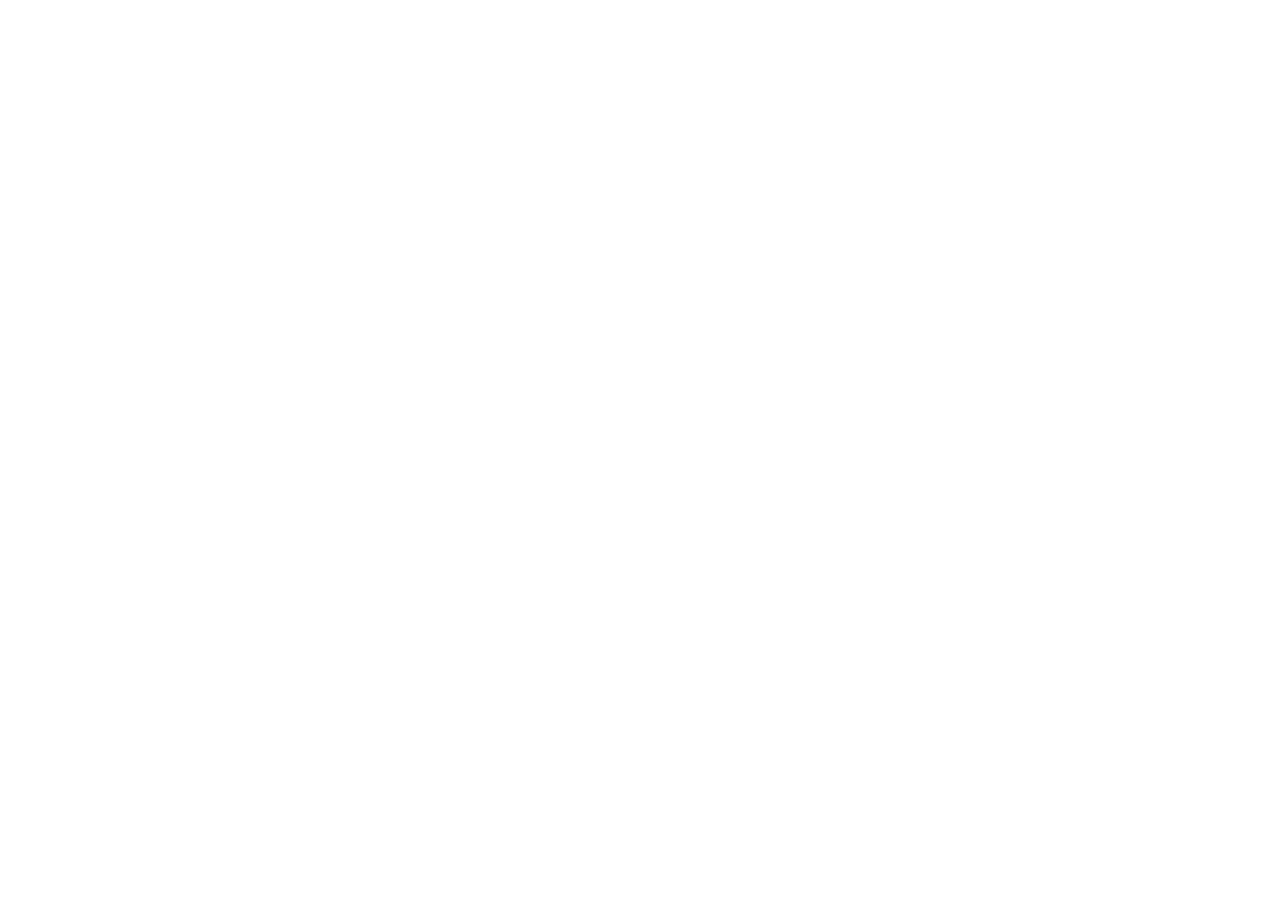
==== index.html @ b4f71015 "create index.html" ====
<!DOCTYPE html>
<html lang="en">
<head>
    <meta charset="UTF-8">
    <meta name="viewport" content="width=device-width, initial-scale=1.0">
    <title>Document</title>
</head>
<body>
    
</body>
</html>
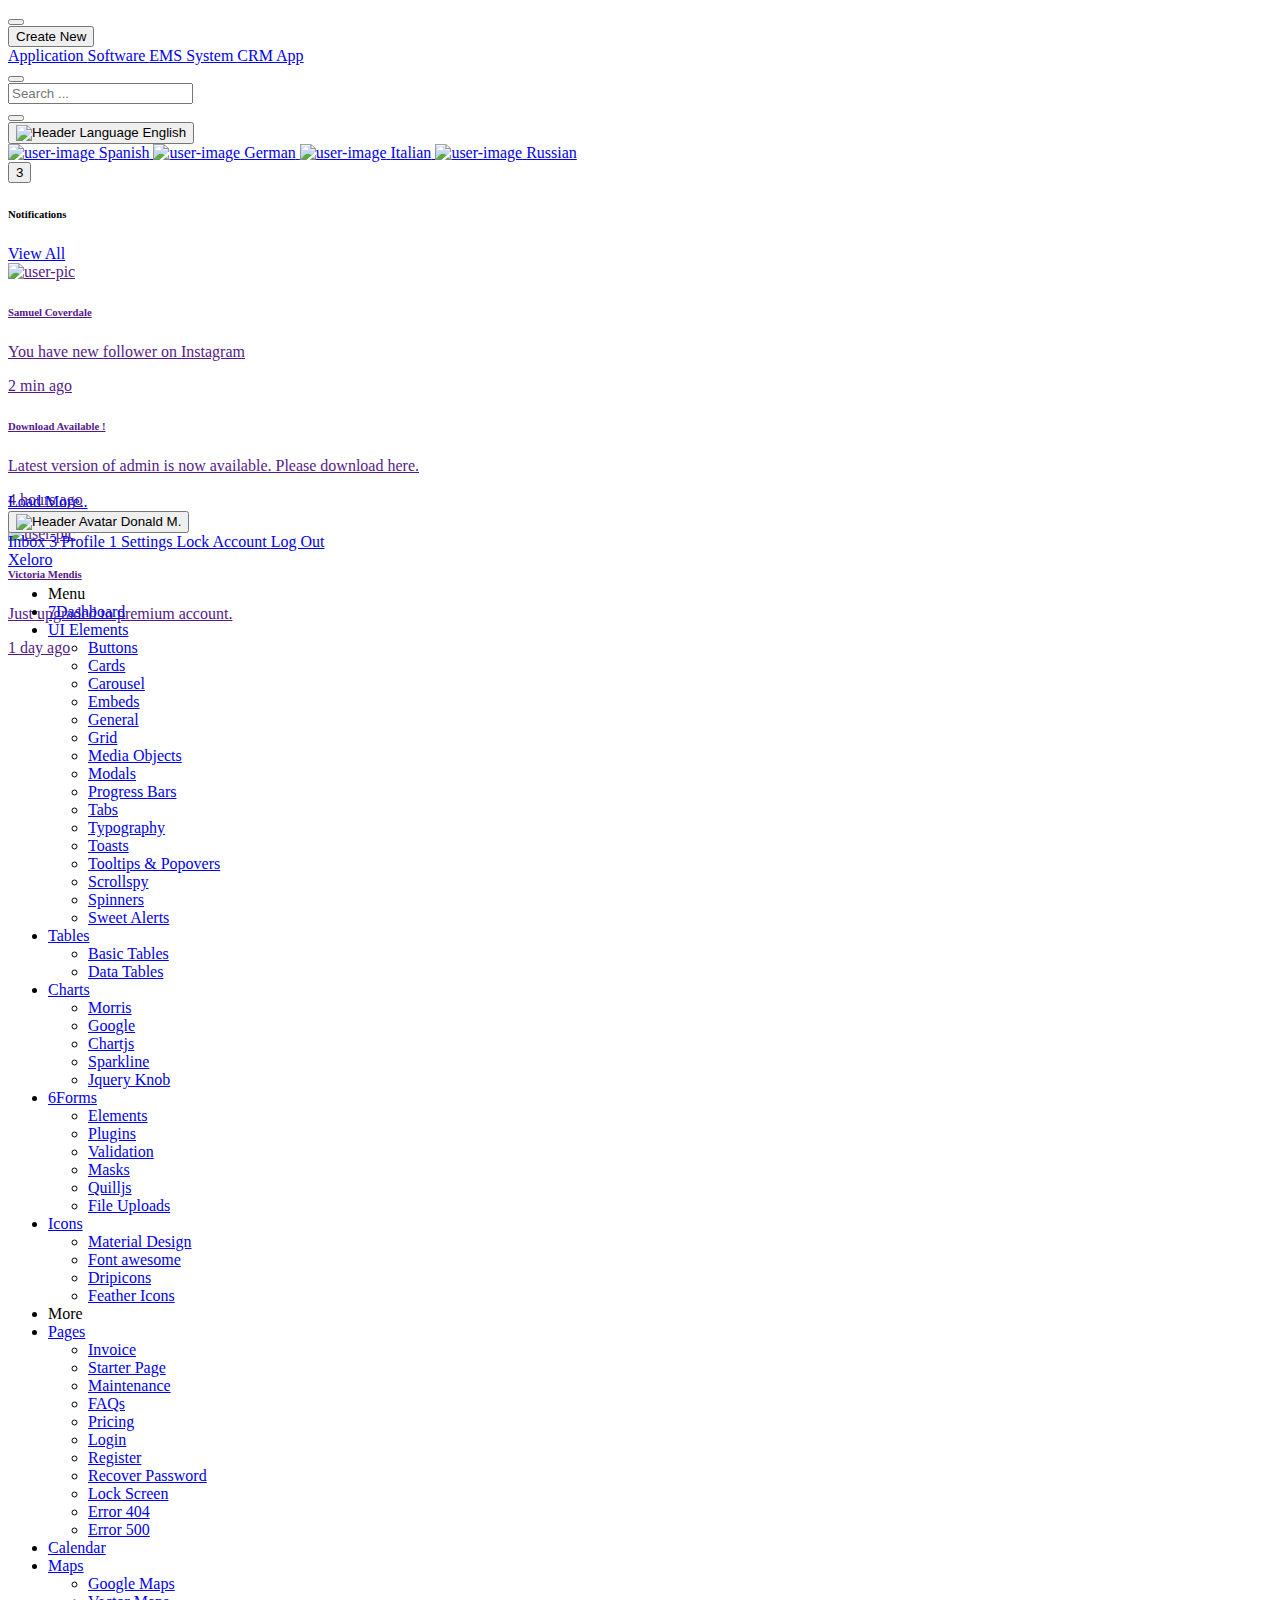
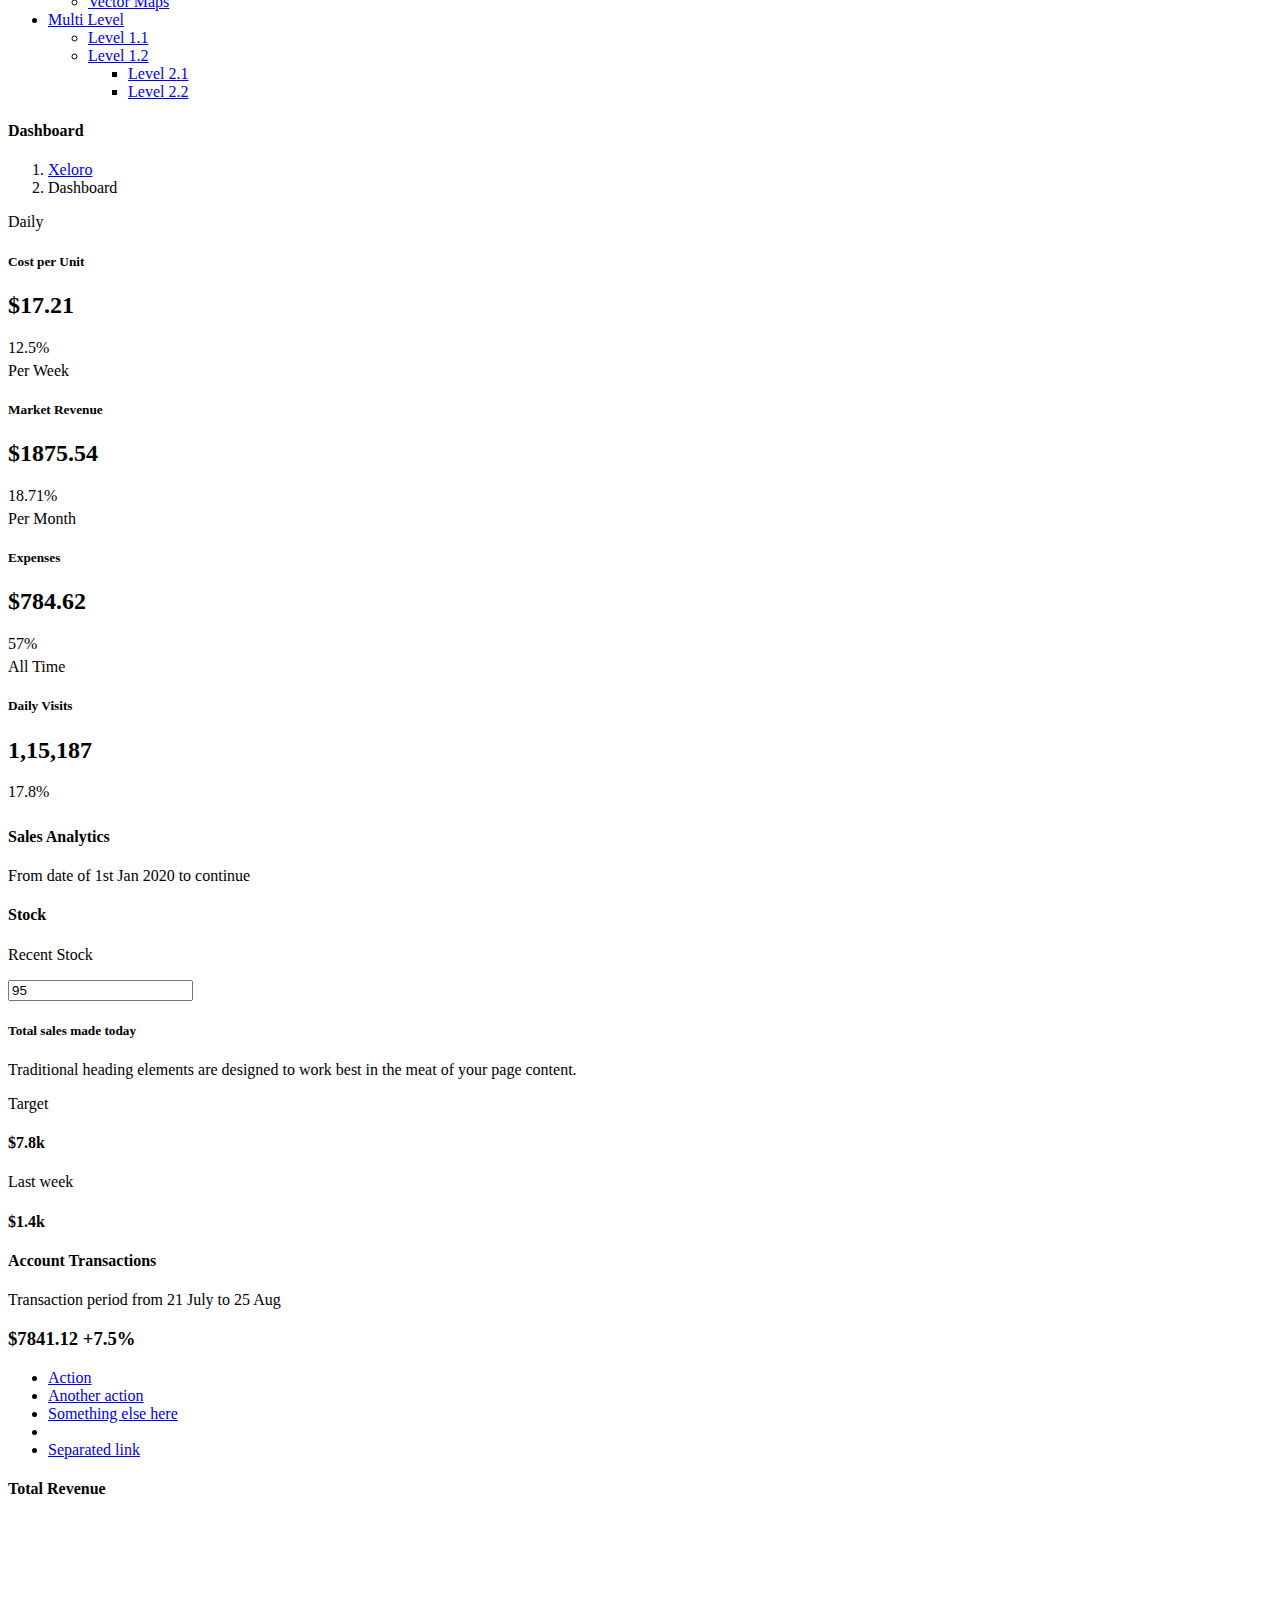
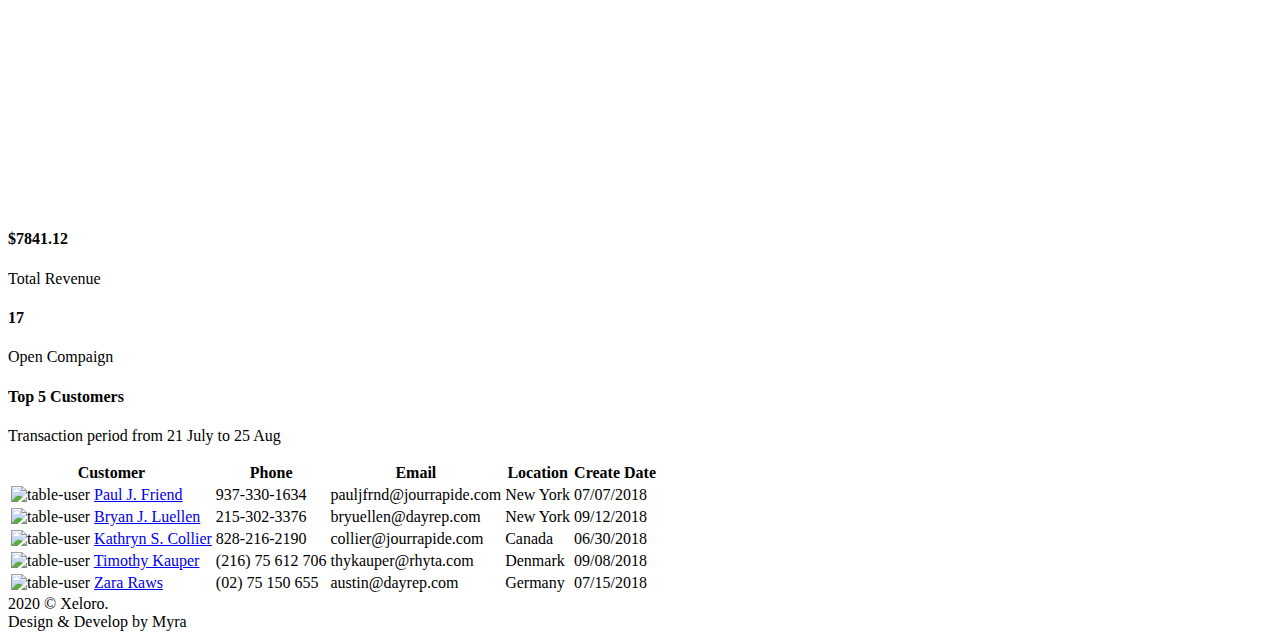
==== commit c5aac75a: "integracion de la plantilla" ====
--- a/index.html
+++ b/index.html
@@ -1,11 +1,843 @@
 <!DOCTYPE html>
 <html lang="en">
+
 <head>
-    <meta charset="UTF-8">
-    <meta name="viewport" content="width=device-width, initial-scale=1.0">
-    <title>Document</title>
+    <meta charset="utf-8" />
+    <title> Xeloro - Admin & Dashboard Template</title>
+    <meta name="viewport" content="width=device-width, initial-scale=1, shrink-to-fit=no">
+    <meta content="Premium Multipurpose Admin & Dashboard Template" name="description" />
+    <meta content="MyraStudio" name="author" />
+    <meta http-equiv="X-UA-Compatible" content="IE=edge" />
+
+    <!-- App favicon -->
+    <link rel="shortcut icon" href="assets/images/favicon.ico">
+
+    <!-- App css -->
+    <link href="assets/css/bootstrap.min.css" rel="stylesheet" type="text/css" />
+    <link href="assets/css/icons.min.css" rel="stylesheet" type="text/css" />
+    <link href="assets/css/theme.min.css" rel="stylesheet" type="text/css" />
+
 </head>
+
 <body>
-    
+
+    <!-- Begin page -->
+    <div id="layout-wrapper">
+        <div class="header-border"></div>
+        <header id="page-topbar">
+            <div class="navbar-header">
+
+                <div class="d-flex align-items-left">
+                    <button type="button" class="btn btn-sm mr-2 d-lg-none px-3 font-size-16 header-item waves-effect"
+                        id="vertical-menu-btn">
+                        <i class="fa fa-fw fa-bars"></i>
+                    </button>
+
+                    <div class="dropdown d-none d-sm-inline-block">
+                        <button type="button" class="btn header-item waves-effect" data-toggle="dropdown"
+                            aria-haspopup="true" aria-expanded="false">
+                            <i class="mdi mdi-plus"></i> Create New
+                            <i class="mdi mdi-chevron-down d-none d-sm-inline-block"></i>
+                        </button>
+                        <div class="dropdown-menu">
+
+                            <!-- item-->
+                            <a href="javascript:void(0);" class="dropdown-item notify-item">
+                                Application
+                            </a>
+
+                            <!-- item-->
+                            <a href="javascript:void(0);" class="dropdown-item notify-item">
+                                Software
+                            </a>
+
+                            <!-- item-->
+                            <a href="javascript:void(0);" class="dropdown-item notify-item">
+                                EMS System
+                            </a>
+
+                            <!-- item-->
+                            <a href="javascript:void(0);" class="dropdown-item notify-item">
+                                CRM App
+                            </a>
+                        </div>
+                    </div>
+                </div>
+
+                <div class="d-flex align-items-center">
+
+                    <div class="dropdown d-none d-sm-inline-block ml-2">
+                        <button type="button" class="btn header-item noti-icon waves-effect"
+                            id="page-header-search-dropdown" data-toggle="dropdown" aria-haspopup="true"
+                            aria-expanded="false">
+                            <i class="mdi mdi-magnify"></i>
+                        </button>
+                        <div class="dropdown-menu dropdown-menu-lg dropdown-menu-right p-0"
+                            aria-labelledby="page-header-search-dropdown">
+
+                            <form class="p-3">
+                                <div class="form-group m-0">
+                                    <div class="input-group">
+                                        <input type="text" class="form-control" placeholder="Search ..."
+                                            aria-label="Recipient's username">
+                                        <div class="input-group-append">
+                                            <button class="btn btn-primary" type="submit"><i
+                                                    class="mdi mdi-magnify"></i></button>
+                                        </div>
+                                    </div>
+                                </div>
+                            </form>
+                        </div>
+                    </div>
+
+                    <div class="dropdown d-inline-block">
+                        <button type="button" class="btn header-item waves-effect" data-toggle="dropdown"
+                            aria-haspopup="true" aria-expanded="false">
+                            <img class="" src="assets/images/flags/us.jpg" alt="Header Language" height="16">
+                            <span class="d-none d-sm-inline-block ml-1">English</span>
+                            <i class="mdi mdi-chevron-down d-none d-sm-inline-block"></i>
+                        </button>
+                        <div class="dropdown-menu dropdown-menu-right">
+
+                            <!-- item-->
+                            <a href="javascript:void(0);" class="dropdown-item notify-item">
+                                <img src="assets/images/flags/spain.jpg" alt="user-image" class="mr-1" height="12">
+                                <span class="align-middle">Spanish</span>
+                            </a>
+
+                            <!-- item-->
+                            <a href="javascript:void(0);" class="dropdown-item notify-item">
+                                <img src="assets/images/flags/germany.jpg" alt="user-image" class="mr-1" height="12">
+                                <span class="align-middle">German</span>
+                            </a>
+
+                            <!-- item-->
+                            <a href="javascript:void(0);" class="dropdown-item notify-item">
+                                <img src="assets/images/flags/italy.jpg" alt="user-image" class="mr-1" height="12">
+                                <span class="align-middle">Italian</span>
+                            </a>
+
+                            <!-- item-->
+                            <a href="javascript:void(0);" class="dropdown-item notify-item">
+                                <img src="assets/images/flags/russia.jpg" alt="user-image" class="mr-1" height="12">
+                                <span class="align-middle">Russian</span>
+                            </a>
+                        </div>
+                    </div>
+
+                    <div class="dropdown d-inline-block">
+                        <button type="button" class="btn header-item noti-icon waves-effect"
+                            id="page-header-notifications-dropdown" data-toggle="dropdown" aria-haspopup="true"
+                            aria-expanded="false">
+                            <i class="mdi mdi-bell"></i>
+                            <span class="badge badge-danger badge-pill">3</span>
+                        </button>
+                        <div class="dropdown-menu dropdown-menu-lg dropdown-menu-right p-0"
+                            aria-labelledby="page-header-notifications-dropdown">
+                            <div class="p-3">
+                                <div class="row align-items-center">
+                                    <div class="col">
+                                        <h6 class="m-0"> Notifications </h6>
+                                    </div>
+                                    <div class="col-auto">
+                                        <a href="#!" class="small"> View All</a>
+                                    </div>
+                                </div>
+                            </div>
+                            <div data-simplebar style="max-height: 230px;">
+                                <a href="" class="text-reset notification-item">
+                                    <div class="media">
+                                        <img src="assets/images/users/avatar-2.jpg"
+                                            class="mr-3 rounded-circle avatar-xs" alt="user-pic">
+                                        <div class="media-body">
+                                            <h6 class="mt-0 mb-1">Samuel Coverdale</h6>
+                                            <p class="font-size-12 mb-1">You have new follower on Instagram</p>
+                                            <p class="font-size-12 mb-0 text-muted"><i
+                                                    class="mdi mdi-clock-outline"></i> 2 min ago</p>
+                                        </div>
+                                    </div>
+                                </a>
+                                <a href="" class="text-reset notification-item">
+                                    <div class="media">
+                                        <div class="avatar-xs mr-3">
+                                            <span class="avatar-title bg-success rounded-circle">
+                                                <i class="mdi mdi-cloud-download-outline"></i>
+                                            </span>
+                                        </div>
+                                        <div class="media-body">
+                                            <h6 class="mt-0 mb-1">Download Available !</h6>
+                                            <p class="font-size-12 mb-1">Latest version of admin is now available.
+                                                Please download here.</p>
+                                            <p class="font-size-12 mb-0 text-muted"><i
+                                                    class="mdi mdi-clock-outline"></i> 4 hours ago</p>
+                                        </div>
+                                    </div>
+                                </a>
+                                <a href="" class="text-reset notification-item">
+                                    <div class="media">
+                                        <img src="assets/images/users/avatar-3.jpg"
+                                            class="mr-3 rounded-circle avatar-xs" alt="user-pic">
+                                        <div class="media-body">
+                                            <h6 class="mt-0 mb-1">Victoria Mendis</h6>
+                                            <p class="font-size-12 mb-1">Just upgraded to premium account.</p>
+                                            <p class="font-size-12 mb-0 text-muted"><i
+                                                    class="mdi mdi-clock-outline"></i> 1 day ago</p>
+                                        </div>
+                                    </div>
+                                </a>
+                            </div>
+                            <div class="p-2 border-top">
+                                <a class="btn btn-sm btn-light btn-block text-center" href="javascript:void(0)">
+                                    <i class="mdi mdi-arrow-down-circle mr-1"></i> Load More..
+                                </a>
+                            </div>
+                        </div>
+                    </div>
+
+                    <div class="dropdown d-inline-block ml-2">
+                        <button type="button" class="btn header-item waves-effect" data-toggle="dropdown"
+                            aria-haspopup="true" aria-expanded="false">
+                            <img class="rounded-circle header-profile-user" src="assets/images/users/avatar-2.jpg"
+                                alt="Header Avatar">
+                            <span class="d-none d-sm-inline-block ml-1">Donald M.</span>
+                            <i class="mdi mdi-chevron-down d-none d-sm-inline-block"></i>
+                        </button>
+                        <div class="dropdown-menu dropdown-menu-right">
+                            <a class="dropdown-item d-flex align-items-center justify-content-between"
+                                href="javascript:void(0)">
+                                <span>Inbox</span>
+                                <span>
+                                    <span class="badge badge-pill badge-info">3</span>
+                                </span>
+                            </a>
+                            <a class="dropdown-item d-flex align-items-center justify-content-between"
+                                href="javascript:void(0)">
+                                <span>Profile</span>
+                                <span>
+                                    <span class="badge badge-pill badge-warning">1</span>
+                                </span>
+                            </a>
+                            <a class="dropdown-item d-flex align-items-center justify-content-between"
+                                href="javascript:void(0)">
+                                Settings
+                            </a>
+                            <a class="dropdown-item d-flex align-items-center justify-content-between"
+                                href="javascript:void(0)">
+                                <span>Lock Account</span>
+                            </a>
+                            <a class="dropdown-item d-flex align-items-center justify-content-between"
+                                href="javascript:void(0)">
+                                <span>Log Out</span>
+                            </a>
+                        </div>
+                    </div>
+
+                </div>
+            </div>
+        </header>
+
+        <!-- ========== Left Sidebar Start ========== -->
+        <div class="vertical-menu">
+
+            <div data-simplebar class="h-100">
+
+                <div class="navbar-brand-box">
+                    <a href="index.html" class="logo">
+                        <i class="mdi mdi-album"></i>
+                        <span>
+                            Xeloro
+                        </span>
+                    </a>
+                </div>
+
+                <!--- Sidemenu -->
+                <div id="sidebar-menu">
+                    <!-- Left Menu Start -->
+                    <ul class="metismenu list-unstyled" id="side-menu">
+                        <li class="menu-title">Menu</li>
+
+                        <li>
+                            <a href="index.html" class="waves-effect"><i class="mdi mdi-home-analytics"></i><span
+                                    class="badge badge-pill badge-primary float-right">7</span><span>Dashboard</span></a>
+                        </li>
+
+                        <li>
+                            <a href="javascript: void(0);" class="has-arrow waves-effect"><i
+                                    class="mdi mdi-diamond-stone"></i><span>UI Elements</span></a>
+                            <ul class="sub-menu" aria-expanded="false">
+                                <li><a href="ui-buttons.html">Buttons</a></li>
+                                <li><a href="ui-cards.html">Cards</a></li>
+                                <li><a href="ui-carousel.html">Carousel</a>
+                                <li><a href="ui-embeds.html">Embeds</a>
+                                <li><a href="ui-general.html">General</a></li>
+                                <li><a href="ui-grid.html">Grid</a></li>
+                                <li><a href="ui-media-objects.html">Media Objects</a></li>
+                                <li><a href="ui-modals.html">Modals</a></li>
+                                <li><a href="ui-progressbars.html">Progress Bars</a></li>
+                                <li><a href="ui-tabs.html">Tabs</a></li>
+                                <li><a href="ui-typography.html">Typography</a></li>
+                                <li><a href="ui-toasts.html">Toasts</a></li>
+                                <li><a href="ui-tooltips-popovers.html">Tooltips & Popovers</a></li>
+                                <li><a href="ui-scrollspy.html">Scrollspy</a></li>
+                                <li><a href="ui-spinners.html">Spinners</a></li>
+                                <li><a href="ui-sweetalerts.html">Sweet Alerts</a></li>
+                            </ul>
+                        </li>
+
+                        <li>
+                            <a href="javascript: void(0);" class="has-arrow waves-effect"><i
+                                    class="mdi mdi-table-merge-cells"></i><span>Tables</span></a>
+                            <ul class="sub-menu" aria-expanded="false">
+                                <li><a href="tables-basic.html">Basic Tables</a></li>
+                                <li><a href="tables-datatables.html">Data Tables</a></li>
+                            </ul>
+                        </li>
+
+                        <li>
+                            <a href="javascript: void(0);" class="has-arrow waves-effect"><i
+                                    class="mdi mdi-poll"></i><span>Charts</span></a>
+                            <ul class="sub-menu" aria-expanded="false">
+                                <li><a href="charts-morris.html">Morris</a></li>
+                                <li><a href="charts-google.html">Google</a></li>
+                                <li><a href="charts-chartjs.html">Chartjs</a></li>
+                                <li><a href="charts-sparkline.html">Sparkline</a></li>
+                                <li><a href="charts-knob.html">Jquery Knob</a></li>
+                            </ul>
+                        </li>
+
+                        <li>
+                            <a href="javascript: void(0);" class="waves-effect"><i
+                                    class="mdi mdi-format-list-bulleted-type"></i><span
+                                    class="badge badge-pill badge-danger float-right">6</span><span>Forms</span></a>
+                            <ul class="sub-menu" aria-expanded="false">
+                                <li><a href="forms-elements.html">Elements</a></li>
+                                <li><a href="forms-plugins.html">Plugins</a></li>
+                                <li><a href="forms-validation.html">Validation</a></li>
+                                <li><a href="forms-mask.html">Masks</a></li>
+                                <li><a href="forms-quilljs.html">Quilljs</a></li>
+                                <li><a href="forms-uploads.html">File Uploads</a></li>
+                            </ul>
+                        </li>
+
+                        <li>
+                            <a href="javascript: void(0);" class="has-arrow waves-effect"><i
+                                    class="mdi mdi-black-mesa"></i><span>Icons</span></a>
+                            <ul class="sub-menu" aria-expanded="false">
+                                <li><a href="icons-materialdesign.html">Material Design</a></li>
+                                <li><a href="icons-fontawesome.html">Font awesome</a></li>
+                                <li><a href="icons-dripicons.html">Dripicons</a></li>
+                                <li><a href="icons-feather.html">Feather Icons</a></li>
+                            </ul>
+                        </li>
+
+                        <li class="menu-title">More</li>
+
+                        <li>
+                            <a href="javascript: void(0);" class="has-arrow waves-effect"><i
+                                    class="mdi mdi-format-page-break"></i><span>Pages</span></a>
+                            <ul class="sub-menu" aria-expanded="false">
+                                <li><a href="pages-invoice.html">Invoice</a></li>
+                                <li><a href="pages-starter.html">Starter Page</a></li>
+                                <li><a href="pages-maintenance.html">Maintenance</a></li>
+                                <li><a href="pages-faqs.html">FAQs</a></li>
+                                <li><a href="pages-pricing.html">Pricing</a></li>
+                                <li><a href="pages-login.html">Login</a></li>
+                                <li><a href="pages-register.html">Register</a></li>
+                                <li><a href="pages-recoverpw.html">Recover Password</a></li>
+                                <li><a href="pages-lock-screen.html">Lock Screen</a></li>
+                                <li><a href="pages-404.html">Error 404</a></li>
+                                <li><a href="pages-500.html">Error 500</a></li>
+                            </ul>
+                        </li>
+
+                        <li><a href="calendar.html" class=" waves-effect"><i
+                                    class="mdi mdi-calendar-range-outline"></i><span>Calendar</span></a></li>
+
+                        <li>
+                            <a href="javascript: void(0);" class="has-arrow waves-effect"><i
+                                    class="mdi mdi-map-marker-radius"></i><span>Maps</span></a>
+                            <ul class="sub-menu" aria-expanded="false">
+                                <li><a href="maps-google.html">Google Maps</a></li>
+                                <li><a href="maps-vector.html">Vector Maps</a></li>
+                            </ul>
+                        </li>
+
+                        <li>
+                            <a href="javascript: void(0);" class="has-arrow waves-effect"><i
+                                    class="mdi mdi-share-variant"></i><span>Multi Level</span></a>
+                            <ul class="sub-menu" aria-expanded="true">
+                                <li><a href="javascript: void(0);">Level 1.1</a></li>
+                                <li><a href="javascript: void(0);" class="has-arrow">Level 1.2</a>
+                                    <ul class="sub-menu" aria-expanded="true">
+                                        <li><a href="javascript: void(0);">Level 2.1</a></li>
+                                        <li><a href="javascript: void(0);">Level 2.2</a></li>
+                                    </ul>
+                                </li>
+                            </ul>
+                        </li>
+
+                    </ul>
+                </div>
+                <!-- Sidebar -->
+            </div>
+        </div>
+        <!-- Left Sidebar End -->
+
+        <!-- ============================================================== -->
+        <!-- Start right Content here -->
+        <!-- ============================================================== -->
+        <div class="main-content">
+
+            <div class="page-content">
+                <div class="container-fluid">
+
+                    <!-- start page title -->
+                    <div class="row">
+                        <div class="col-12">
+                            <div class="page-title-box d-flex align-items-center justify-content-between">
+                                <h4 class="mb-0 font-size-18">Dashboard</h4>
+
+                                <div class="page-title-right">
+                                    <ol class="breadcrumb m-0">
+                                        <li class="breadcrumb-item"><a href="javascript: void(0);">Xeloro</a></li>
+                                        <li class="breadcrumb-item active">Dashboard</li>
+                                    </ol>
+                                </div>
+
+                            </div>
+                        </div>
+                    </div>
+                    <!-- end page title -->
+
+                    <div class="row">
+                        <div class="col-md-6 col-xl-3">
+                            <div class="card">
+                                <div class="card-body">
+                                    <div class="mb-4">
+                                        <span class="badge badge-soft-primary float-right">Daily</span>
+                                        <h5 class="card-title mb-0">Cost per Unit</h5>
+                                    </div>
+                                    <div class="row d-flex align-items-center mb-4">
+                                        <div class="col-8">
+                                            <h2 class="d-flex align-items-center mb-0">
+                                                $17.21
+                                            </h2>
+                                        </div>
+                                        <div class="col-4 text-right">
+                                            <span class="text-muted">12.5% <i
+                                                    class="mdi mdi-arrow-up text-success"></i></span>
+                                        </div>
+                                    </div>
+
+                                    <div class="progress shadow-sm" style="height: 5px;">
+                                        <div class="progress-bar bg-success" role="progressbar" style="width: 57%;">
+                                        </div>
+                                    </div>
+                                </div>
+                                <!--end card body-->
+                            </div><!-- end card-->
+                        </div> <!-- end col-->
+
+                        <div class="col-md-6 col-xl-3">
+                            <div class="card">
+                                <div class="card-body">
+                                    <div class="mb-4">
+                                        <span class="badge badge-soft-primary float-right">Per Week</span>
+                                        <h5 class="card-title mb-0">Market Revenue</h5>
+                                    </div>
+                                    <div class="row d-flex align-items-center mb-4">
+                                        <div class="col-8">
+                                            <h2 class="d-flex align-items-center mb-0">
+                                                $1875.54
+                                            </h2>
+                                        </div>
+                                        <div class="col-4 text-right">
+                                            <span class="text-muted">18.71% <i
+                                                    class="mdi mdi-arrow-down text-danger"></i></span>
+                                        </div>
+                                    </div>
+
+                                    <div class="progress shadow-sm" style="height: 5px;">
+                                        <div class="progress-bar bg-danger" role="progressbar" style="width: 57%;">
+                                        </div>
+                                    </div>
+                                </div>
+                                <!--end card body-->
+                            </div><!-- end card-->
+                        </div> <!-- end col-->
+
+                        <div class="col-md-6 col-xl-3">
+                            <div class="card">
+                                <div class="card-body">
+                                    <div class="mb-4">
+                                        <span class="badge badge-soft-primary float-right">Per Month</span>
+                                        <h5 class="card-title mb-0">Expenses</h5>
+                                    </div>
+                                    <div class="row d-flex align-items-center mb-4">
+                                        <div class="col-8">
+                                            <h2 class="d-flex align-items-center mb-0">
+                                                $784.62
+                                            </h2>
+                                        </div>
+                                        <div class="col-4 text-right">
+                                            <span class="text-muted">57% <i
+                                                    class="mdi mdi-arrow-up text-success"></i></span>
+                                        </div>
+                                    </div>
+
+                                    <div class="progress shadow-sm" style="height: 5px;">
+                                        <div class="progress-bar bg-warning" role="progressbar" style="width: 57%;">
+                                        </div>
+                                    </div>
+                                </div>
+                                <!--end card body-->
+                            </div>
+                            <!--end card-->
+                        </div> <!-- end col-->
+
+                        <div class="col-md-6 col-xl-3">
+                            <div class="card">
+                                <div class="card-body">
+                                    <div class="mb-4">
+                                        <span class="badge badge-soft-primary float-right">All Time</span>
+                                        <h5 class="card-title mb-0">Daily Visits</h5>
+                                    </div>
+                                    <div class="row d-flex align-items-center mb-4">
+                                        <div class="col-8">
+                                            <h2 class="d-flex align-items-center mb-0">
+                                                1,15,187
+                                            </h2>
+                                        </div>
+                                        <div class="col-4 text-right">
+                                            <span class="text-muted">17.8% <i
+                                                    class="mdi mdi-arrow-down text-danger"></i></span>
+                                        </div>
+                                    </div>
+
+                                    <div class="progress shadow-sm" style="height: 5px;">
+                                        <div class="progress-bar bg-info" role="progressbar" style="width: 57%;"></div>
+                                    </div>
+                                </div>
+                                <!--end card body-->
+                            </div><!-- end card-->
+                        </div> <!-- end col-->
+                    </div>
+                    <!-- end row-->
+
+
+                    <div class="row">
+                        <div class="col-lg-9">
+
+                            <div class="card">
+                                <div class="card-body">
+
+                                    <div class="row">
+                                        <div class="col-lg-8">
+                                            <h4 class="card-title">Sales Analytics</h4>
+                                            <p class="card-subtitle mb-4">From date of 1st Jan 2020 to continue</p>
+                                            <div id="morris-bar-example" class="morris-chart"></div>
+                                        </div>
+
+                                        <div class="col-lg-4">
+
+                                            <h4 class="card-title">Stock</h4>
+                                            <p class="card-subtitle mb-4">Recent Stock</p>
+
+                                            <div class="text-center">
+                                                <input data-plugin="knob" data-width="165" data-height="165"
+                                                    data-linecap=round data-fgColor="#7a08c2" value="95"
+                                                    data-skin="tron" data-angleOffset="180" data-readOnly=true
+                                                    data-thickness=".15" />
+                                                <h5 class="text-muted mt-3">Total sales made today</h5>
+
+
+                                                <p class="text-muted w-75 mx-auto sp-line-2">Traditional heading
+                                                    elements are
+                                                    designed to work best in the meat of your page content.</p>
+
+                                                <div class="row mt-3">
+                                                    <div class="col-6">
+                                                        <p class="text-muted font-15 mb-1 text-truncate">Target</p>
+                                                        <h4><i class="fas fa-arrow-up text-success mr-1"></i>$7.8k</h4>
+
+                                                    </div>
+                                                    <div class="col-6">
+                                                        <p class="text-muted font-15 mb-1 text-truncate">Last week</p>
+                                                        <h4><i class="fas fa-arrow-down text-danger mr-1"></i>$1.4k</h4>
+                                                    </div>
+
+                                                </div>
+                                            </div>
+
+                                        </div>
+                                    </div>
+                                </div>
+                                <!--end card body-->
+                            </div> <!-- end card-->
+                        </div> <!-- end col -->
+
+                        <div class="col-lg-3">
+
+                            <div class="card">
+                                <div class="card-body">
+                                    <div class="row align-items-center">
+                                        <div class="col">
+                                            <h4 class="card-title">Account Transactions</h4>
+                                            <p class="card-subtitle mb-4">Transaction period from 21 July to
+                                                25 Aug</p>
+                                            <h3>$7841.12 <span class="badge badge-soft-success float-right">+7.5%</span>
+                                            </h3>
+                                        </div>
+                                    </div> <!-- end row -->
+
+                                    <div id="sparkline1" class="mt-3"></div>
+                                </div>
+                                <!--end card body-->
+                            </div>
+                            <!--end card-->
+
+                        </div><!-- end col -->
+
+                    </div>
+                    <!--end row-->
+
+
+                    <div class="row">
+                        <div class="col-lg-6">
+                            <div class="card">
+                                <div class="card-body">
+                                    <div class="dropdown float-right position-relative">
+                                        <a href="#" class="dropdown-toggle h4 text-muted" data-toggle="dropdown"
+                                            aria-expanded="false">
+                                            <i class="mdi mdi-dots-vertical"></i>
+                                        </a>
+                                        <ul class="dropdown-menu dropdown-menu-right">
+                                            <li><a href="#" class="dropdown-item">Action</a></li>
+                                            <li><a href="#" class="dropdown-item">Another action</a></li>
+                                            <li><a href="#" class="dropdown-item">Something else here</a></li>
+                                            <li class="dropdown-divider"></li>
+                                            <li><a href="#" class="dropdown-item">Separated link</a></li>
+                                        </ul>
+                                    </div>
+                                    <h4 class="card-title d-inline-block">Total Revenue</h4>
+
+                                    <div id="morris-line-example" class="morris-chart" style="height: 290px;"></div>
+
+                                    <div class="row text-center mt-4">
+                                        <div class="col-6">
+                                            <h4>$7841.12</h4>
+                                            <p class="text-muted mb-0">Total Revenue</p>
+                                        </div>
+                                        <div class="col-6">
+                                            <h4>17</h4>
+                                            <p class="text-muted mb-0">Open Compaign</p>
+                                        </div>
+                                    </div>
+
+                                </div>
+                                <!--end card body-->
+
+                            </div>
+                            <!--end card-->
+                        </div>
+                        <!--end col-->
+                        <div class="col-lg-6">
+                            <div class="card">
+                                <div class="card-body">
+
+                                    <h4 class="card-title">Top 5 Customers</h4>
+                                    <p class="card-subtitle mb-4 font-size-13">Transaction period from 21 July to 25 Aug
+                                    </p>
+
+                                    <div class="table-responsive">
+                                        <table class="table table-centered table-striped table-nowrap mb-0">
+                                            <thead>
+                                                <tr>
+                                                    <th>Customer</th>
+                                                    <th>Phone</th>
+                                                    <th>Email</th>
+                                                    <th>Location</th>
+                                                    <th>Create Date</th>
+                                                </tr>
+                                            </thead>
+                                            <tbody>
+                                                <tr>
+                                                    <td class="table-user">
+                                                        <img src="assets/images/users/avatar-4.jpg" alt="table-user"
+                                                            class="mr-2 avatar-xs rounded-circle">
+                                                        <a href="javascript:void(0);"
+                                                            class="text-body font-weight-semibold">Paul J. Friend</a>
+                                                    </td>
+                                                    <td>
+                                                        937-330-1634
+                                                    </td>
+                                                    <td>
+                                                        pauljfrnd@jourrapide.com
+                                                    </td>
+                                                    <td>
+                                                        New York
+                                                    </td>
+                                                    <td>
+                                                        07/07/2018
+                                                    </td>
+                                                </tr>
+
+                                                <tr>
+                                                    <td class="table-user">
+                                                        <img src="assets/images/users/avatar-3.jpg" alt="table-user"
+                                                            class="mr-2 avatar-xs rounded-circle">
+                                                        <a href="javascript:void(0);"
+                                                            class="text-body font-weight-semibold">Bryan J. Luellen</a>
+                                                    </td>
+                                                    <td>
+                                                        215-302-3376
+                                                    </td>
+                                                    <td>
+                                                        bryuellen@dayrep.com
+                                                    </td>
+                                                    <td>
+                                                        New York
+                                                    </td>
+                                                    <td>
+                                                        09/12/2018
+                                                    </td>
+                                                </tr>
+                                                <tr>
+                                                    <td class="table-user">
+                                                        <img src="assets/images/users/avatar-8.jpg" alt="table-user"
+                                                            class="mr-2 avatar-xs rounded-circle">
+                                                        <a href="javascript:void(0);"
+                                                            class="text-body font-weight-semibold">Kathryn S.
+                                                            Collier</a>
+                                                    </td>
+                                                    <td>
+                                                        828-216-2190
+                                                    </td>
+                                                    <td>
+                                                        collier@jourrapide.com
+                                                    </td>
+                                                    <td>
+                                                        Canada
+                                                    </td>
+                                                    <td>
+                                                        06/30/2018
+                                                    </td>
+                                                </tr>
+                                                <tr>
+                                                    <td class="table-user">
+                                                        <img src="assets/images/users/avatar-1.jpg" alt="table-user"
+                                                            class="mr-2 avatar-xs rounded-circle">
+                                                        <a href="javascript:void(0);"
+                                                            class="text-body font-weight-semibold">Timothy Kauper</a>
+                                                    </td>
+                                                    <td>
+                                                        (216) 75 612 706
+                                                    </td>
+                                                    <td>
+                                                        thykauper@rhyta.com
+                                                    </td>
+                                                    <td>
+                                                        Denmark
+                                                    </td>
+                                                    <td>
+                                                        09/08/2018
+                                                    </td>
+                                                </tr>
+                                                <tr>
+                                                    <td class="table-user">
+                                                        <img src="assets/images/users/avatar-5.jpg" alt="table-user"
+                                                            class="mr-2 avatar-xs rounded-circle">
+                                                        <a href="javascript:void(0);"
+                                                            class="text-body font-weight-semibold">Zara Raws</a>
+                                                    </td>
+                                                    <td>
+                                                        (02) 75 150 655
+                                                    </td>
+                                                    <td>
+                                                        austin@dayrep.com
+                                                    </td>
+                                                    <td>
+                                                        Germany
+                                                    </td>
+                                                    <td>
+                                                        07/15/2018
+                                                    </td>
+                                                </tr>
+
+                                            </tbody>
+                                        </table>
+                                    </div>
+
+                                </div>
+                                <!--end card body-->
+
+                            </div>
+                            <!--end card-->
+                        </div>
+                        <!--end col-->
+
+                    </div>
+                    <!--end row-->
+
+                </div> <!-- container-fluid -->
+            </div>
+            <!-- End Page-content -->
+
+            <footer class="footer">
+                <div class="container-fluid">
+                    <div class="row">
+                        <div class="col-sm-6">
+                            2020 © Xeloro.
+                        </div>
+                        <div class="col-sm-6">
+                            <div class="text-sm-right d-none d-sm-block">
+                                Design & Develop by Myra
+                            </div>
+                        </div>
+                    </div>
+                </div>
+            </footer>
+
+        </div>
+        <!-- end main content-->
+
+    </div>
+    <!-- END layout-wrapper -->
+
+    <!-- Overlay-->
+    <div class="menu-overlay"></div>
+
+
+    <!-- jQuery  -->
+    <script src="assets/js/jquery.min.js"></script>
+    <script src="assets/js/bootstrap.bundle.min.js"></script>
+    <script src="assets/js/metismenu.min.js"></script>
+    <script src="assets/js/waves.js"></script>
+    <script src="assets/js/simplebar.min.js"></script>
+
+
+    <!-- Sparkline Js-->
+    <script src="plugins/jquery-sparkline/jquery.sparkline.min.js"></script>
+
+    <!-- Chart Js-->
+    <script src="plugins/jquery-knob/jquery.knob.min.js"></script>
+
+    <!-- Chart Custom Js-->
+    <script src="assets/pages/knob-chart-demo.js"></script>
+
+
+    <!-- Morris Js-->
+    <script src="plugins/morris-js/morris.min.js"></script>
+
+    <!-- Raphael Js-->
+    <script src="plugins/raphael/raphael.min.js"></script>
+
+    <!-- Custom Js -->
+    <script src="assets/pages/dashboard-demo.js"></script>
+
+    <!-- App js -->
+    <script src="assets/js/theme.js"></script>
+
 </body>
+
 </html>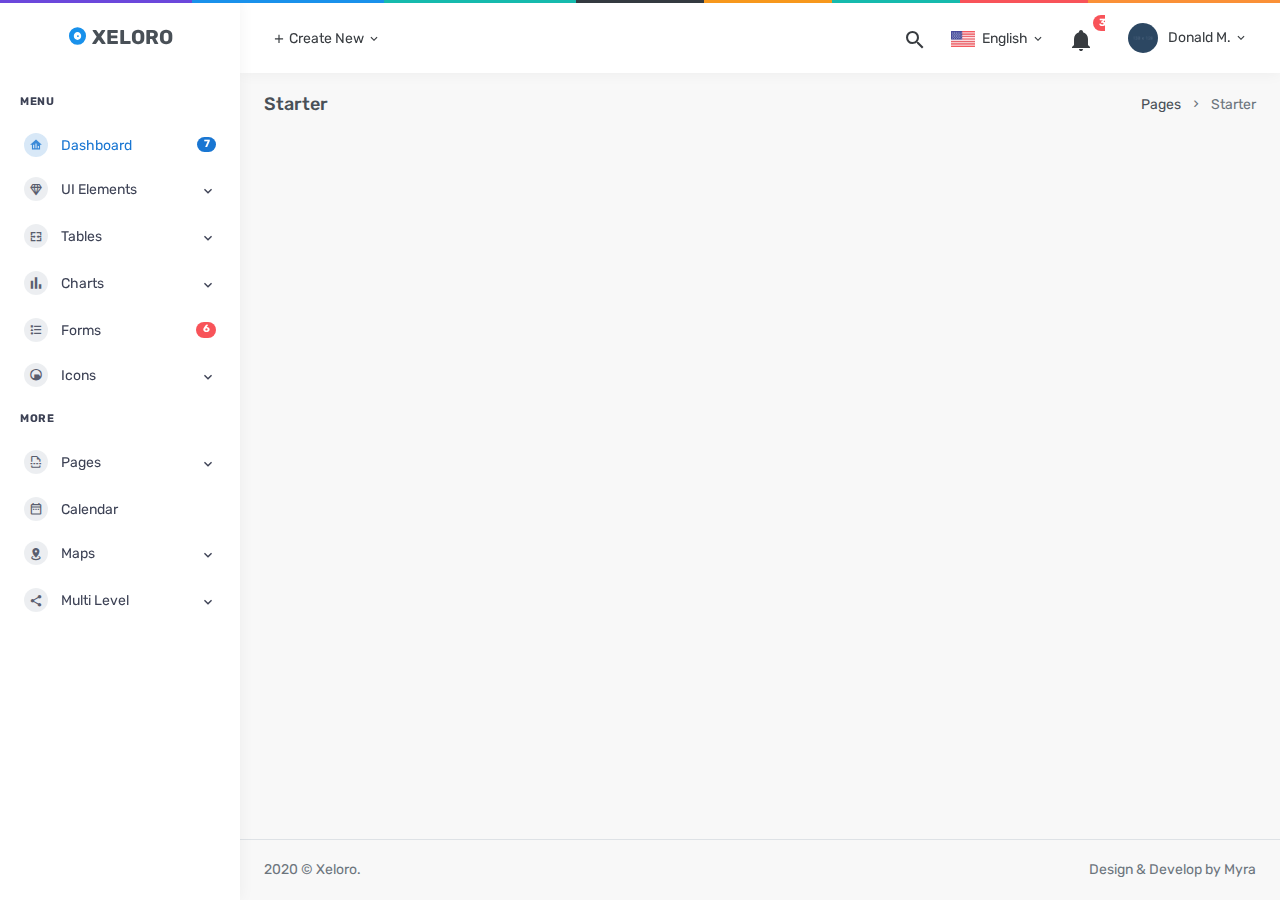
==== commit 293461cc: "modificar el index.html" ====
--- a/index.html
+++ b/index.html
@@ -1,843 +1,453 @@
 <!DOCTYPE html>
 <html lang="en">
 
-<head>
-    <meta charset="utf-8" />
-    <title> Xeloro - Admin & Dashboard Template</title>
-    <meta name="viewport" content="width=device-width, initial-scale=1, shrink-to-fit=no">
-    <meta content="Premium Multipurpose Admin & Dashboard Template" name="description" />
-    <meta content="MyraStudio" name="author" />
-    <meta http-equiv="X-UA-Compatible" content="IE=edge" />
-
-    <!-- App favicon -->
-    <link rel="shortcut icon" href="assets/images/favicon.ico">
-
-    <!-- App css -->
-    <link href="assets/css/bootstrap.min.css" rel="stylesheet" type="text/css" />
-    <link href="assets/css/icons.min.css" rel="stylesheet" type="text/css" />
-    <link href="assets/css/theme.min.css" rel="stylesheet" type="text/css" />
-
-</head>
-
-<body>
-
-    <!-- Begin page -->
-    <div id="layout-wrapper">
-        <div class="header-border"></div>
-        <header id="page-topbar">
-            <div class="navbar-header">
-
-                <div class="d-flex align-items-left">
-                    <button type="button" class="btn btn-sm mr-2 d-lg-none px-3 font-size-16 header-item waves-effect"
-                        id="vertical-menu-btn">
-                        <i class="fa fa-fw fa-bars"></i>
-                    </button>
-
-                    <div class="dropdown d-none d-sm-inline-block">
-                        <button type="button" class="btn header-item waves-effect" data-toggle="dropdown"
-                            aria-haspopup="true" aria-expanded="false">
-                            <i class="mdi mdi-plus"></i> Create New
-                            <i class="mdi mdi-chevron-down d-none d-sm-inline-block"></i>
+    <head>
+        <meta charset="utf-8" />
+        <title> Xeloro - Admin & Dashboard Template</title>
+        <meta name="viewport" content="width=device-width, initial-scale=1, shrink-to-fit=no">
+        <meta content="Premium Multipurpose Admin & Dashboard Template" name="description" />
+        <meta content="MyraStudio" name="author" />
+        <meta http-equiv="X-UA-Compatible" content="IE=edge" />
+
+        <!-- App favicon -->
+        <link rel="shortcut icon" href="assets/images/favicon.ico">
+
+        <!-- App css -->
+        <link href="assets/css/bootstrap.min.css" rel="stylesheet" type="text/css" />
+        <link href="assets/css/icons.min.css" rel="stylesheet" type="text/css" />
+        <link href="assets/css/theme.min.css" rel="stylesheet" type="text/css" />
+
+    </head>
+
+    <body>
+
+        <!-- Begin page -->
+        <div id="layout-wrapper">
+            <div class="header-border"></div>
+            <header id="page-topbar">
+                <div class="navbar-header">
+
+                    <div class="d-flex align-items-left">
+                        <button type="button" class="btn btn-sm mr-2 d-lg-none px-3 font-size-16 header-item waves-effect"
+                            id="vertical-menu-btn">
+                            <i class="fa fa-fw fa-bars"></i>
                         </button>
-                        <div class="dropdown-menu">
-
-                            <!-- item-->
-                            <a href="javascript:void(0);" class="dropdown-item notify-item">
-                                Application
-                            </a>
-
-                            <!-- item-->
-                            <a href="javascript:void(0);" class="dropdown-item notify-item">
-                                Software
-                            </a>
-
-                            <!-- item-->
-                            <a href="javascript:void(0);" class="dropdown-item notify-item">
-                                EMS System
-                            </a>
-
-                            <!-- item-->
-                            <a href="javascript:void(0);" class="dropdown-item notify-item">
-                                CRM App
-                            </a>
-                        </div>
+
+                        <div class="dropdown d-none d-sm-inline-block">
+                            <button type="button" class="btn header-item waves-effect"
+                                data-toggle="dropdown" aria-haspopup="true" aria-expanded="false">
+                                <i class="mdi mdi-plus"></i> Create New
+                                <i class="mdi mdi-chevron-down d-none d-sm-inline-block"></i>
+                            </button>
+                            <div class="dropdown-menu">
+
+                                <!-- item-->
+                                <a href="javascript:void(0);" class="dropdown-item notify-item">
+                                    Application
+                                </a>
+
+                                <!-- item-->
+                                <a href="javascript:void(0);" class="dropdown-item notify-item">
+                                    Software
+                                </a>
+
+                                <!-- item-->
+                                <a href="javascript:void(0);" class="dropdown-item notify-item">
+                                    EMS System
+                                </a>
+
+                                <!-- item-->
+                                <a href="javascript:void(0);" class="dropdown-item notify-item">
+                                    CRM App
+                                </a>
+                            </div>
+                        </div>
+                    </div>
+
+                    <div class="d-flex align-items-center">
+
+                        <div class="dropdown d-none d-sm-inline-block ml-2">
+                            <button type="button" class="btn header-item noti-icon waves-effect"
+                                id="page-header-search-dropdown" data-toggle="dropdown" aria-haspopup="true"
+                                aria-expanded="false">
+                                <i class="mdi mdi-magnify"></i>
+                            </button>
+                            <div class="dropdown-menu dropdown-menu-lg dropdown-menu-right p-0"
+                                aria-labelledby="page-header-search-dropdown">
+
+                                <form class="p-3">
+                                    <div class="form-group m-0">
+                                        <div class="input-group">
+                                            <input type="text" class="form-control" placeholder="Search ..."
+                                                aria-label="Recipient's username">
+                                            <div class="input-group-append">
+                                                <button class="btn btn-primary" type="submit"><i
+                                                        class="mdi mdi-magnify"></i></button>
+                                            </div>
+                                        </div>
+                                    </div>
+                                </form>
+                            </div>
+                        </div>
+
+                        <div class="dropdown d-inline-block">
+                            <button type="button" class="btn header-item waves-effect"
+                                data-toggle="dropdown" aria-haspopup="true" aria-expanded="false">
+                                <img class="" src="assets/images/flags/us.jpg" alt="Header Language" height="16">
+                                <span class="d-none d-sm-inline-block ml-1">English</span>
+                                <i class="mdi mdi-chevron-down d-none d-sm-inline-block"></i>
+                            </button>
+                            <div class="dropdown-menu dropdown-menu-right">
+
+                                <!-- item-->
+                                <a href="javascript:void(0);" class="dropdown-item notify-item">
+                                    <img src="assets/images/flags/spain.jpg" alt="user-image" class="mr-1" height="12">
+                                    <span class="align-middle">Spanish</span>
+                                </a>
+
+                                <!-- item-->
+                                <a href="javascript:void(0);" class="dropdown-item notify-item">
+                                    <img src="assets/images/flags/germany.jpg" alt="user-image" class="mr-1" height="12">
+                                    <span class="align-middle">German</span>
+                                </a>
+
+                                <!-- item-->
+                                <a href="javascript:void(0);" class="dropdown-item notify-item">
+                                    <img src="assets/images/flags/italy.jpg" alt="user-image" class="mr-1" height="12">
+                                    <span class="align-middle">Italian</span>
+                                </a>
+
+                                <!-- item-->
+                                <a href="javascript:void(0);" class="dropdown-item notify-item">
+                                    <img src="assets/images/flags/russia.jpg" alt="user-image" class="mr-1" height="12">
+                                    <span class="align-middle">Russian</span>
+                                </a>
+                            </div>
+                        </div>
+
+                        <div class="dropdown d-inline-block">
+                            <button type="button" class="btn header-item noti-icon waves-effect"
+                                id="page-header-notifications-dropdown" data-toggle="dropdown" aria-haspopup="true"
+                                aria-expanded="false">
+                                <i class="mdi mdi-bell"></i>
+                                <span class="badge badge-danger badge-pill">3</span>
+                            </button>
+                            <div class="dropdown-menu dropdown-menu-lg dropdown-menu-right p-0"
+                                aria-labelledby="page-header-notifications-dropdown">
+                                <div class="p-3">
+                                    <div class="row align-items-center">
+                                        <div class="col">
+                                            <h6 class="m-0"> Notifications </h6>
+                                        </div>
+                                        <div class="col-auto">
+                                            <a href="#!" class="small"> View All</a>
+                                        </div>
+                                    </div>
+                                </div>
+                                <div data-simplebar style="max-height: 230px;">
+                                    <a href="" class="text-reset notification-item">
+                                        <div class="media">
+                                            <img src="assets/images/users/avatar-2.jpg"
+                                                class="mr-3 rounded-circle avatar-xs" alt="user-pic">
+                                            <div class="media-body">
+                                                <h6 class="mt-0 mb-1">Samuel Coverdale</h6>
+                                                <p class="font-size-12 mb-1">You have new follower on Instagram</p>
+                                                <p class="font-size-12 mb-0 text-muted"><i
+                                                        class="mdi mdi-clock-outline"></i> 2 min ago</p>
+                                            </div>
+                                        </div>
+                                    </a>
+                                    <a href="" class="text-reset notification-item">
+                                        <div class="media">
+                                            <div class="avatar-xs mr-3">
+                                                <span class="avatar-title bg-success rounded-circle">
+                                                    <i class="mdi mdi-cloud-download-outline"></i>
+                                                </span>
+                                            </div>
+                                            <div class="media-body">
+                                                <h6 class="mt-0 mb-1">Download Available !</h6>
+                                                <p class="font-size-12 mb-1">Latest version of admin is now available.
+                                                    Please download here.</p>
+                                                <p class="font-size-12 mb-0 text-muted"><i
+                                                        class="mdi mdi-clock-outline"></i> 4 hours ago</p>
+                                            </div>
+                                        </div>
+                                    </a>
+                                    <a href="" class="text-reset notification-item">
+                                        <div class="media">
+                                            <img src="assets/images/users/avatar-3.jpg"
+                                                class="mr-3 rounded-circle avatar-xs" alt="user-pic">
+                                            <div class="media-body">
+                                                <h6 class="mt-0 mb-1">Victoria Mendis</h6>
+                                                <p class="font-size-12 mb-1">Just upgraded to premium account.</p>
+                                                <p class="font-size-12 mb-0 text-muted"><i
+                                                        class="mdi mdi-clock-outline"></i> 1 day ago</p>
+                                            </div>
+                                        </div>
+                                    </a>
+                                </div>
+                                <div class="p-2 border-top">
+                                    <a class="btn btn-sm btn-light btn-block text-center" href="javascript:void(0)">
+                                        <i class="mdi mdi-arrow-down-circle mr-1"></i> Load More..
+                                    </a>
+                                </div>
+                            </div>
+                        </div>
+
+                        <div class="dropdown d-inline-block ml-2">
+                            <button type="button" class="btn header-item waves-effect"
+                                data-toggle="dropdown" aria-haspopup="true" aria-expanded="false">
+                                <img class="rounded-circle header-profile-user" src="assets/images/users/avatar-2.jpg"
+                                    alt="Header Avatar">
+                                <span class="d-none d-sm-inline-block ml-1">Donald M.</span>
+                                <i class="mdi mdi-chevron-down d-none d-sm-inline-block"></i>
+                            </button>
+                            <div class="dropdown-menu dropdown-menu-right">
+                                <a class="dropdown-item d-flex align-items-center justify-content-between"
+                                    href="javascript:void(0)">
+                                    <span>Inbox</span>
+                                    <span>
+                                        <span class="badge badge-pill badge-info">3</span>
+                                    </span>
+                                </a>
+                                <a class="dropdown-item d-flex align-items-center justify-content-between"
+                                    href="javascript:void(0)">
+                                    <span>Profile</span>
+                                    <span>
+                                        <span class="badge badge-pill badge-warning">1</span>
+                                    </span>
+                                </a>
+                                <a class="dropdown-item d-flex align-items-center justify-content-between"
+                                    href="javascript:void(0)">
+                                    Settings
+                                </a>
+                                <a class="dropdown-item d-flex align-items-center justify-content-between"
+                                    href="javascript:void(0)">
+                                    <span>Lock Account</span>
+                                </a>
+                                <a class="dropdown-item d-flex align-items-center justify-content-between"
+                                    href="javascript:void(0)">
+                                    <span>Log Out</span>
+                                </a>
+                            </div>
+                        </div>
+
                     </div>
                 </div>
-
-                <div class="d-flex align-items-center">
-
-                    <div class="dropdown d-none d-sm-inline-block ml-2">
-                        <button type="button" class="btn header-item noti-icon waves-effect"
-                            id="page-header-search-dropdown" data-toggle="dropdown" aria-haspopup="true"
-                            aria-expanded="false">
-                            <i class="mdi mdi-magnify"></i>
-                        </button>
-                        <div class="dropdown-menu dropdown-menu-lg dropdown-menu-right p-0"
-                            aria-labelledby="page-header-search-dropdown">
-
-                            <form class="p-3">
-                                <div class="form-group m-0">
-                                    <div class="input-group">
-                                        <input type="text" class="form-control" placeholder="Search ..."
-                                            aria-label="Recipient's username">
-                                        <div class="input-group-append">
-                                            <button class="btn btn-primary" type="submit"><i
-                                                    class="mdi mdi-magnify"></i></button>
-                                        </div>
-                                    </div>
-                                </div>
-                            </form>
-                        </div>
+            </header>
+
+            <!-- ========== Left Sidebar Start ========== -->
+            <div class="vertical-menu">
+
+                <div data-simplebar class="h-100">
+
+                    <div class="navbar-brand-box">
+                        <a href="index.html" class="logo">
+                            <i class="mdi mdi-album"></i>
+                            <span>
+                                Xeloro
+                            </span>
+                        </a>
                     </div>
 
-                    <div class="dropdown d-inline-block">
-                        <button type="button" class="btn header-item waves-effect" data-toggle="dropdown"
-                            aria-haspopup="true" aria-expanded="false">
-                            <img class="" src="assets/images/flags/us.jpg" alt="Header Language" height="16">
-                            <span class="d-none d-sm-inline-block ml-1">English</span>
-                            <i class="mdi mdi-chevron-down d-none d-sm-inline-block"></i>
-                        </button>
-                        <div class="dropdown-menu dropdown-menu-right">
-
-                            <!-- item-->
-                            <a href="javascript:void(0);" class="dropdown-item notify-item">
-                                <img src="assets/images/flags/spain.jpg" alt="user-image" class="mr-1" height="12">
-                                <span class="align-middle">Spanish</span>
-                            </a>
-
-                            <!-- item-->
-                            <a href="javascript:void(0);" class="dropdown-item notify-item">
-                                <img src="assets/images/flags/germany.jpg" alt="user-image" class="mr-1" height="12">
-                                <span class="align-middle">German</span>
-                            </a>
-
-                            <!-- item-->
-                            <a href="javascript:void(0);" class="dropdown-item notify-item">
-                                <img src="assets/images/flags/italy.jpg" alt="user-image" class="mr-1" height="12">
-                                <span class="align-middle">Italian</span>
-                            </a>
-
-                            <!-- item-->
-                            <a href="javascript:void(0);" class="dropdown-item notify-item">
-                                <img src="assets/images/flags/russia.jpg" alt="user-image" class="mr-1" height="12">
-                                <span class="align-middle">Russian</span>
-                            </a>
-                        </div>
+                    <!--- Sidemenu -->
+                    <div id="sidebar-menu">
+                        <!-- Left Menu Start -->
+                        <ul class="metismenu list-unstyled" id="side-menu">
+                            <li class="menu-title">Menu</li>
+
+                            <li>
+                                <a href="index.html" class="waves-effect"><i class="mdi mdi-home-analytics"></i><span
+                                        class="badge badge-pill badge-primary float-right">7</span><span>Dashboard</span></a>
+                            </li>
+
+                            <li>
+                                <a href="javascript: void(0);" class="has-arrow waves-effect"><i
+                                        class="mdi mdi-diamond-stone"></i><span>UI Elements</span></a>
+                                <ul class="sub-menu" aria-expanded="false">
+                                    <li><a href="ui-buttons.html">Buttons</a></li>
+                                    <li><a href="ui-cards.html">Cards</a></li>
+                                    <li><a href="ui-carousel.html">Carousel</a>
+                                    <li><a href="ui-embeds.html">Embeds</a>
+                                    <li><a href="ui-general.html">General</a></li>
+                                    <li><a href="ui-grid.html">Grid</a></li>
+                                    <li><a href="ui-media-objects.html">Media Objects</a></li>
+                                    <li><a href="ui-modals.html">Modals</a></li>
+                                    <li><a href="ui-progressbars.html">Progress Bars</a></li>
+                                    <li><a href="ui-tabs.html">Tabs</a></li>
+                                    <li><a href="ui-typography.html">Typography</a></li>
+                                    <li><a href="ui-toasts.html">Toasts</a></li>
+                                    <li><a href="ui-tooltips-popovers.html">Tooltips & Popovers</a></li>
+                                    <li><a href="ui-scrollspy.html">Scrollspy</a></li>
+                                    <li><a href="ui-spinners.html">Spinners</a></li>
+                                    <li><a href="ui-sweetalerts.html">Sweet Alerts</a></li>
+                                </ul>
+                            </li>
+
+                            <li>
+                                <a href="javascript: void(0);" class="has-arrow waves-effect"><i
+                                        class="mdi mdi-table-merge-cells"></i><span>Tables</span></a>
+                                <ul class="sub-menu" aria-expanded="false">
+                                    <li><a href="tables-basic.html">Basic Tables</a></li>
+                                    <li><a href="tables-datatables.html">Data Tables</a></li>
+                                </ul>
+                            </li>
+
+                            <li>
+                                <a href="javascript: void(0);" class="has-arrow waves-effect"><i
+                                        class="mdi mdi-poll"></i><span>Charts</span></a>
+                                <ul class="sub-menu" aria-expanded="false">
+                                    <li><a href="charts-morris.html">Morris</a></li>
+                                    <li><a href="charts-google.html">Google</a></li>
+                                    <li><a href="charts-chartjs.html">Chartjs</a></li>
+                                    <li><a href="charts-sparkline.html">Sparkline</a></li>
+                                    <li><a href="charts-knob.html">Jquery Knob</a></li>
+                                </ul>
+                            </li>
+
+                            <li>
+                                <a href="javascript: void(0);" class="waves-effect"><i
+                                        class="mdi mdi-format-list-bulleted-type"></i><span
+                                        class="badge badge-pill badge-danger float-right">6</span><span>Forms</span></a>
+                                <ul class="sub-menu" aria-expanded="false">
+                                    <li><a href="forms-elements.html">Elements</a></li>
+                                    <li><a href="forms-plugins.html">Plugins</a></li>
+                                    <li><a href="forms-validation.html">Validation</a></li>
+                                    <li><a href="forms-mask.html">Masks</a></li>
+                                    <li><a href="forms-quilljs.html">Quilljs</a></li>
+                                    <li><a href="forms-uploads.html">File Uploads</a></li>
+                                </ul>
+                            </li>
+
+                            <li>
+                                <a href="javascript: void(0);" class="has-arrow waves-effect"><i
+                                        class="mdi mdi-black-mesa"></i><span>Icons</span></a>
+                                <ul class="sub-menu" aria-expanded="false">
+                                    <li><a href="icons-materialdesign.html">Material Design</a></li>
+                                    <li><a href="icons-fontawesome.html">Font awesome</a></li>
+                                    <li><a href="icons-dripicons.html">Dripicons</a></li>
+                                    <li><a href="icons-feather.html">Feather Icons</a></li>
+                                </ul>
+                            </li>
+
+                            <li class="menu-title">More</li>
+
+                            <li>
+                                <a href="javascript: void(0);" class="has-arrow waves-effect"><i
+                                        class="mdi mdi-format-page-break"></i><span>Pages</span></a>
+                                <ul class="sub-menu" aria-expanded="false">
+                                    <li><a href="pages-invoice.html">Invoice</a></li>
+                                    <li><a href="pages-starter.html">Starter Page</a></li>
+                                    <li><a href="pages-maintenance.html">Maintenance</a></li>
+                                    <li><a href="pages-faqs.html">FAQs</a></li>
+                                    <li><a href="pages-pricing.html">Pricing</a></li>
+                                    <li><a href="pages-login.html">Login</a></li>
+                                    <li><a href="pages-register.html">Register</a></li>
+                                    <li><a href="pages-recoverpw.html">Recover Password</a></li>
+                                    <li><a href="pages-lock-screen.html">Lock Screen</a></li>
+                                    <li><a href="pages-404.html">Error 404</a></li>
+                                    <li><a href="pages-500.html">Error 500</a></li>
+                                </ul>
+                            </li>
+
+                            <li><a href="calendar.html" class=" waves-effect"><i
+                                        class="mdi mdi-calendar-range-outline"></i><span>Calendar</span></a></li>
+
+                            <li>
+                                <a href="javascript: void(0);" class="has-arrow waves-effect"><i
+                                        class="mdi mdi-map-marker-radius"></i><span>Maps</span></a>
+                                <ul class="sub-menu" aria-expanded="false">
+                                    <li><a href="maps-google.html">Google Maps</a></li>
+                                    <li><a href="maps-vector.html">Vector Maps</a></li>
+                                </ul>
+                            </li>
+
+                            <li>
+                                <a href="javascript: void(0);" class="has-arrow waves-effect"><i
+                                        class="mdi mdi-share-variant"></i><span>Multi Level</span></a>
+                                <ul class="sub-menu" aria-expanded="true">
+                                    <li><a href="javascript: void(0);">Level 1.1</a></li>
+                                    <li><a href="javascript: void(0);" class="has-arrow">Level 1.2</a>
+                                        <ul class="sub-menu" aria-expanded="true">
+                                            <li><a href="javascript: void(0);">Level 2.1</a></li>
+                                            <li><a href="javascript: void(0);">Level 2.2</a></li>
+                                        </ul>
+                                    </li>
+                                </ul>
+                            </li>
+
+                        </ul>
                     </div>
-
-                    <div class="dropdown d-inline-block">
-                        <button type="button" class="btn header-item noti-icon waves-effect"
-                            id="page-header-notifications-dropdown" data-toggle="dropdown" aria-haspopup="true"
-                            aria-expanded="false">
-                            <i class="mdi mdi-bell"></i>
-                            <span class="badge badge-danger badge-pill">3</span>
-                        </button>
-                        <div class="dropdown-menu dropdown-menu-lg dropdown-menu-right p-0"
-                            aria-labelledby="page-header-notifications-dropdown">
-                            <div class="p-3">
-                                <div class="row align-items-center">
-                                    <div class="col">
-                                        <h6 class="m-0"> Notifications </h6>
-                                    </div>
-                                    <div class="col-auto">
-                                        <a href="#!" class="small"> View All</a>
-                                    </div>
-                                </div>
-                            </div>
-                            <div data-simplebar style="max-height: 230px;">
-                                <a href="" class="text-reset notification-item">
-                                    <div class="media">
-                                        <img src="assets/images/users/avatar-2.jpg"
-                                            class="mr-3 rounded-circle avatar-xs" alt="user-pic">
-                                        <div class="media-body">
-                                            <h6 class="mt-0 mb-1">Samuel Coverdale</h6>
-                                            <p class="font-size-12 mb-1">You have new follower on Instagram</p>
-                                            <p class="font-size-12 mb-0 text-muted"><i
-                                                    class="mdi mdi-clock-outline"></i> 2 min ago</p>
-                                        </div>
-                                    </div>
-                                </a>
-                                <a href="" class="text-reset notification-item">
-                                    <div class="media">
-                                        <div class="avatar-xs mr-3">
-                                            <span class="avatar-title bg-success rounded-circle">
-                                                <i class="mdi mdi-cloud-download-outline"></i>
-                                            </span>
-                                        </div>
-                                        <div class="media-body">
-                                            <h6 class="mt-0 mb-1">Download Available !</h6>
-                                            <p class="font-size-12 mb-1">Latest version of admin is now available.
-                                                Please download here.</p>
-                                            <p class="font-size-12 mb-0 text-muted"><i
-                                                    class="mdi mdi-clock-outline"></i> 4 hours ago</p>
-                                        </div>
-                                    </div>
-                                </a>
-                                <a href="" class="text-reset notification-item">
-                                    <div class="media">
-                                        <img src="assets/images/users/avatar-3.jpg"
-                                            class="mr-3 rounded-circle avatar-xs" alt="user-pic">
-                                        <div class="media-body">
-                                            <h6 class="mt-0 mb-1">Victoria Mendis</h6>
-                                            <p class="font-size-12 mb-1">Just upgraded to premium account.</p>
-                                            <p class="font-size-12 mb-0 text-muted"><i
-                                                    class="mdi mdi-clock-outline"></i> 1 day ago</p>
-                                        </div>
-                                    </div>
-                                </a>
-                            </div>
-                            <div class="p-2 border-top">
-                                <a class="btn btn-sm btn-light btn-block text-center" href="javascript:void(0)">
-                                    <i class="mdi mdi-arrow-down-circle mr-1"></i> Load More..
-                                </a>
-                            </div>
-                        </div>
-                    </div>
-
-                    <div class="dropdown d-inline-block ml-2">
-                        <button type="button" class="btn header-item waves-effect" data-toggle="dropdown"
-                            aria-haspopup="true" aria-expanded="false">
-                            <img class="rounded-circle header-profile-user" src="assets/images/users/avatar-2.jpg"
-                                alt="Header Avatar">
-                            <span class="d-none d-sm-inline-block ml-1">Donald M.</span>
-                            <i class="mdi mdi-chevron-down d-none d-sm-inline-block"></i>
-                        </button>
-                        <div class="dropdown-menu dropdown-menu-right">
-                            <a class="dropdown-item d-flex align-items-center justify-content-between"
-                                href="javascript:void(0)">
-                                <span>Inbox</span>
-                                <span>
-                                    <span class="badge badge-pill badge-info">3</span>
-                                </span>
-                            </a>
-                            <a class="dropdown-item d-flex align-items-center justify-content-between"
-                                href="javascript:void(0)">
-                                <span>Profile</span>
-                                <span>
-                                    <span class="badge badge-pill badge-warning">1</span>
-                                </span>
-                            </a>
-                            <a class="dropdown-item d-flex align-items-center justify-content-between"
-                                href="javascript:void(0)">
-                                Settings
-                            </a>
-                            <a class="dropdown-item d-flex align-items-center justify-content-between"
-                                href="javascript:void(0)">
-                                <span>Lock Account</span>
-                            </a>
-                            <a class="dropdown-item d-flex align-items-center justify-content-between"
-                                href="javascript:void(0)">
-                                <span>Log Out</span>
-                            </a>
-                        </div>
-                    </div>
-
+                    <!-- Sidebar -->
                 </div>
             </div>
-        </header>
-
-        <!-- ========== Left Sidebar Start ========== -->
-        <div class="vertical-menu">
-
-            <div data-simplebar class="h-100">
-
-                <div class="navbar-brand-box">
-                    <a href="index.html" class="logo">
-                        <i class="mdi mdi-album"></i>
-                        <span>
-                            Xeloro
-                        </span>
-                    </a>
+            <!-- Left Sidebar End -->
+
+            <!-- ============================================================== -->
+            <!-- Start right Content here -->
+            <!-- ============================================================== -->
+            <div class="main-content">
+
+                <div class="page-content">
+                    <div class="container-fluid">
+
+                        <!-- start page title -->
+                        <div class="row">
+                            <div class="col-12">
+                                <div class="page-title-box d-flex align-items-center justify-content-between">
+                                    <h4 class="mb-0 font-size-18">Starter</h4>
+
+                                    <div class="page-title-right">
+                                        <ol class="breadcrumb m-0">
+                                            <li class="breadcrumb-item"><a href="javascript: void(0);">Pages</a></li>
+                                            <li class="breadcrumb-item active">Starter</li>
+                                        </ol>
+                                    </div>
+
+                                </div>
+                            </div>
+                        </div>
+                        <!-- end page title -->
+
+                    </div> <!-- container-fluid -->
                 </div>
-
-                <!--- Sidemenu -->
-                <div id="sidebar-menu">
-                    <!-- Left Menu Start -->
-                    <ul class="metismenu list-unstyled" id="side-menu">
-                        <li class="menu-title">Menu</li>
-
-                        <li>
-                            <a href="index.html" class="waves-effect"><i class="mdi mdi-home-analytics"></i><span
-                                    class="badge badge-pill badge-primary float-right">7</span><span>Dashboard</span></a>
-                        </li>
-
-                        <li>
-                            <a href="javascript: void(0);" class="has-arrow waves-effect"><i
-                                    class="mdi mdi-diamond-stone"></i><span>UI Elements</span></a>
-                            <ul class="sub-menu" aria-expanded="false">
-                                <li><a href="ui-buttons.html">Buttons</a></li>
-                                <li><a href="ui-cards.html">Cards</a></li>
-                                <li><a href="ui-carousel.html">Carousel</a>
-                                <li><a href="ui-embeds.html">Embeds</a>
-                                <li><a href="ui-general.html">General</a></li>
-                                <li><a href="ui-grid.html">Grid</a></li>
-                                <li><a href="ui-media-objects.html">Media Objects</a></li>
-                                <li><a href="ui-modals.html">Modals</a></li>
-                                <li><a href="ui-progressbars.html">Progress Bars</a></li>
-                                <li><a href="ui-tabs.html">Tabs</a></li>
-                                <li><a href="ui-typography.html">Typography</a></li>
-                                <li><a href="ui-toasts.html">Toasts</a></li>
-                                <li><a href="ui-tooltips-popovers.html">Tooltips & Popovers</a></li>
-                                <li><a href="ui-scrollspy.html">Scrollspy</a></li>
-                                <li><a href="ui-spinners.html">Spinners</a></li>
-                                <li><a href="ui-sweetalerts.html">Sweet Alerts</a></li>
-                            </ul>
-                        </li>
-
-                        <li>
-                            <a href="javascript: void(0);" class="has-arrow waves-effect"><i
-                                    class="mdi mdi-table-merge-cells"></i><span>Tables</span></a>
-                            <ul class="sub-menu" aria-expanded="false">
-                                <li><a href="tables-basic.html">Basic Tables</a></li>
-                                <li><a href="tables-datatables.html">Data Tables</a></li>
-                            </ul>
-                        </li>
-
-                        <li>
-                            <a href="javascript: void(0);" class="has-arrow waves-effect"><i
-                                    class="mdi mdi-poll"></i><span>Charts</span></a>
-                            <ul class="sub-menu" aria-expanded="false">
-                                <li><a href="charts-morris.html">Morris</a></li>
-                                <li><a href="charts-google.html">Google</a></li>
-                                <li><a href="charts-chartjs.html">Chartjs</a></li>
-                                <li><a href="charts-sparkline.html">Sparkline</a></li>
-                                <li><a href="charts-knob.html">Jquery Knob</a></li>
-                            </ul>
-                        </li>
-
-                        <li>
-                            <a href="javascript: void(0);" class="waves-effect"><i
-                                    class="mdi mdi-format-list-bulleted-type"></i><span
-                                    class="badge badge-pill badge-danger float-right">6</span><span>Forms</span></a>
-                            <ul class="sub-menu" aria-expanded="false">
-                                <li><a href="forms-elements.html">Elements</a></li>
-                                <li><a href="forms-plugins.html">Plugins</a></li>
-                                <li><a href="forms-validation.html">Validation</a></li>
-                                <li><a href="forms-mask.html">Masks</a></li>
-                                <li><a href="forms-quilljs.html">Quilljs</a></li>
-                                <li><a href="forms-uploads.html">File Uploads</a></li>
-                            </ul>
-                        </li>
-
-                        <li>
-                            <a href="javascript: void(0);" class="has-arrow waves-effect"><i
-                                    class="mdi mdi-black-mesa"></i><span>Icons</span></a>
-                            <ul class="sub-menu" aria-expanded="false">
-                                <li><a href="icons-materialdesign.html">Material Design</a></li>
-                                <li><a href="icons-fontawesome.html">Font awesome</a></li>
-                                <li><a href="icons-dripicons.html">Dripicons</a></li>
-                                <li><a href="icons-feather.html">Feather Icons</a></li>
-                            </ul>
-                        </li>
-
-                        <li class="menu-title">More</li>
-
-                        <li>
-                            <a href="javascript: void(0);" class="has-arrow waves-effect"><i
-                                    class="mdi mdi-format-page-break"></i><span>Pages</span></a>
-                            <ul class="sub-menu" aria-expanded="false">
-                                <li><a href="pages-invoice.html">Invoice</a></li>
-                                <li><a href="pages-starter.html">Starter Page</a></li>
-                                <li><a href="pages-maintenance.html">Maintenance</a></li>
-                                <li><a href="pages-faqs.html">FAQs</a></li>
-                                <li><a href="pages-pricing.html">Pricing</a></li>
-                                <li><a href="pages-login.html">Login</a></li>
-                                <li><a href="pages-register.html">Register</a></li>
-                                <li><a href="pages-recoverpw.html">Recover Password</a></li>
-                                <li><a href="pages-lock-screen.html">Lock Screen</a></li>
-                                <li><a href="pages-404.html">Error 404</a></li>
-                                <li><a href="pages-500.html">Error 500</a></li>
-                            </ul>
-                        </li>
-
-                        <li><a href="calendar.html" class=" waves-effect"><i
-                                    class="mdi mdi-calendar-range-outline"></i><span>Calendar</span></a></li>
-
-                        <li>
-                            <a href="javascript: void(0);" class="has-arrow waves-effect"><i
-                                    class="mdi mdi-map-marker-radius"></i><span>Maps</span></a>
-                            <ul class="sub-menu" aria-expanded="false">
-                                <li><a href="maps-google.html">Google Maps</a></li>
-                                <li><a href="maps-vector.html">Vector Maps</a></li>
-                            </ul>
-                        </li>
-
-                        <li>
-                            <a href="javascript: void(0);" class="has-arrow waves-effect"><i
-                                    class="mdi mdi-share-variant"></i><span>Multi Level</span></a>
-                            <ul class="sub-menu" aria-expanded="true">
-                                <li><a href="javascript: void(0);">Level 1.1</a></li>
-                                <li><a href="javascript: void(0);" class="has-arrow">Level 1.2</a>
-                                    <ul class="sub-menu" aria-expanded="true">
-                                        <li><a href="javascript: void(0);">Level 2.1</a></li>
-                                        <li><a href="javascript: void(0);">Level 2.2</a></li>
-                                    </ul>
-                                </li>
-                            </ul>
-                        </li>
-
-                    </ul>
-                </div>
-                <!-- Sidebar -->
+                <!-- End Page-content -->
+
+                <footer class="footer">
+                    <div class="container-fluid">
+                        <div class="row">
+                            <div class="col-sm-6">
+                                2020 © Xeloro.
+                            </div>
+                            <div class="col-sm-6">
+                                <div class="text-sm-right d-none d-sm-block">
+                                    Design & Develop by Myra
+                                </div>
+                            </div>
+                        </div>
+                    </div>
+                </footer>
+
             </div>
+            <!-- end main content-->
+
         </div>
-        <!-- Left Sidebar End -->
-
-        <!-- ============================================================== -->
-        <!-- Start right Content here -->
-        <!-- ============================================================== -->
-        <div class="main-content">
-
-            <div class="page-content">
-                <div class="container-fluid">
-
-                    <!-- start page title -->
-                    <div class="row">
-                        <div class="col-12">
-                            <div class="page-title-box d-flex align-items-center justify-content-between">
-                                <h4 class="mb-0 font-size-18">Dashboard</h4>
-
-                                <div class="page-title-right">
-                                    <ol class="breadcrumb m-0">
-                                        <li class="breadcrumb-item"><a href="javascript: void(0);">Xeloro</a></li>
-                                        <li class="breadcrumb-item active">Dashboard</li>
-                                    </ol>
-                                </div>
-
-                            </div>
-                        </div>
-                    </div>
-                    <!-- end page title -->
-
-                    <div class="row">
-                        <div class="col-md-6 col-xl-3">
-                            <div class="card">
-                                <div class="card-body">
-                                    <div class="mb-4">
-                                        <span class="badge badge-soft-primary float-right">Daily</span>
-                                        <h5 class="card-title mb-0">Cost per Unit</h5>
-                                    </div>
-                                    <div class="row d-flex align-items-center mb-4">
-                                        <div class="col-8">
-                                            <h2 class="d-flex align-items-center mb-0">
-                                                $17.21
-                                            </h2>
-                                        </div>
-                                        <div class="col-4 text-right">
-                                            <span class="text-muted">12.5% <i
-                                                    class="mdi mdi-arrow-up text-success"></i></span>
-                                        </div>
-                                    </div>
-
-                                    <div class="progress shadow-sm" style="height: 5px;">
-                                        <div class="progress-bar bg-success" role="progressbar" style="width: 57%;">
-                                        </div>
-                                    </div>
-                                </div>
-                                <!--end card body-->
-                            </div><!-- end card-->
-                        </div> <!-- end col-->
-
-                        <div class="col-md-6 col-xl-3">
-                            <div class="card">
-                                <div class="card-body">
-                                    <div class="mb-4">
-                                        <span class="badge badge-soft-primary float-right">Per Week</span>
-                                        <h5 class="card-title mb-0">Market Revenue</h5>
-                                    </div>
-                                    <div class="row d-flex align-items-center mb-4">
-                                        <div class="col-8">
-                                            <h2 class="d-flex align-items-center mb-0">
-                                                $1875.54
-                                            </h2>
-                                        </div>
-                                        <div class="col-4 text-right">
-                                            <span class="text-muted">18.71% <i
-                                                    class="mdi mdi-arrow-down text-danger"></i></span>
-                                        </div>
-                                    </div>
-
-                                    <div class="progress shadow-sm" style="height: 5px;">
-                                        <div class="progress-bar bg-danger" role="progressbar" style="width: 57%;">
-                                        </div>
-                                    </div>
-                                </div>
-                                <!--end card body-->
-                            </div><!-- end card-->
-                        </div> <!-- end col-->
-
-                        <div class="col-md-6 col-xl-3">
-                            <div class="card">
-                                <div class="card-body">
-                                    <div class="mb-4">
-                                        <span class="badge badge-soft-primary float-right">Per Month</span>
-                                        <h5 class="card-title mb-0">Expenses</h5>
-                                    </div>
-                                    <div class="row d-flex align-items-center mb-4">
-                                        <div class="col-8">
-                                            <h2 class="d-flex align-items-center mb-0">
-                                                $784.62
-                                            </h2>
-                                        </div>
-                                        <div class="col-4 text-right">
-                                            <span class="text-muted">57% <i
-                                                    class="mdi mdi-arrow-up text-success"></i></span>
-                                        </div>
-                                    </div>
-
-                                    <div class="progress shadow-sm" style="height: 5px;">
-                                        <div class="progress-bar bg-warning" role="progressbar" style="width: 57%;">
-                                        </div>
-                                    </div>
-                                </div>
-                                <!--end card body-->
-                            </div>
-                            <!--end card-->
-                        </div> <!-- end col-->
-
-                        <div class="col-md-6 col-xl-3">
-                            <div class="card">
-                                <div class="card-body">
-                                    <div class="mb-4">
-                                        <span class="badge badge-soft-primary float-right">All Time</span>
-                                        <h5 class="card-title mb-0">Daily Visits</h5>
-                                    </div>
-                                    <div class="row d-flex align-items-center mb-4">
-                                        <div class="col-8">
-                                            <h2 class="d-flex align-items-center mb-0">
-                                                1,15,187
-                                            </h2>
-                                        </div>
-                                        <div class="col-4 text-right">
-                                            <span class="text-muted">17.8% <i
-                                                    class="mdi mdi-arrow-down text-danger"></i></span>
-                                        </div>
-                                    </div>
-
-                                    <div class="progress shadow-sm" style="height: 5px;">
-                                        <div class="progress-bar bg-info" role="progressbar" style="width: 57%;"></div>
-                                    </div>
-                                </div>
-                                <!--end card body-->
-                            </div><!-- end card-->
-                        </div> <!-- end col-->
-                    </div>
-                    <!-- end row-->
-
-
-                    <div class="row">
-                        <div class="col-lg-9">
-
-                            <div class="card">
-                                <div class="card-body">
-
-                                    <div class="row">
-                                        <div class="col-lg-8">
-                                            <h4 class="card-title">Sales Analytics</h4>
-                                            <p class="card-subtitle mb-4">From date of 1st Jan 2020 to continue</p>
-                                            <div id="morris-bar-example" class="morris-chart"></div>
-                                        </div>
-
-                                        <div class="col-lg-4">
-
-                                            <h4 class="card-title">Stock</h4>
-                                            <p class="card-subtitle mb-4">Recent Stock</p>
-
-                                            <div class="text-center">
-                                                <input data-plugin="knob" data-width="165" data-height="165"
-                                                    data-linecap=round data-fgColor="#7a08c2" value="95"
-                                                    data-skin="tron" data-angleOffset="180" data-readOnly=true
-                                                    data-thickness=".15" />
-                                                <h5 class="text-muted mt-3">Total sales made today</h5>
-
-
-                                                <p class="text-muted w-75 mx-auto sp-line-2">Traditional heading
-                                                    elements are
-                                                    designed to work best in the meat of your page content.</p>
-
-                                                <div class="row mt-3">
-                                                    <div class="col-6">
-                                                        <p class="text-muted font-15 mb-1 text-truncate">Target</p>
-                                                        <h4><i class="fas fa-arrow-up text-success mr-1"></i>$7.8k</h4>
-
-                                                    </div>
-                                                    <div class="col-6">
-                                                        <p class="text-muted font-15 mb-1 text-truncate">Last week</p>
-                                                        <h4><i class="fas fa-arrow-down text-danger mr-1"></i>$1.4k</h4>
-                                                    </div>
-
-                                                </div>
-                                            </div>
-
-                                        </div>
-                                    </div>
-                                </div>
-                                <!--end card body-->
-                            </div> <!-- end card-->
-                        </div> <!-- end col -->
-
-                        <div class="col-lg-3">
-
-                            <div class="card">
-                                <div class="card-body">
-                                    <div class="row align-items-center">
-                                        <div class="col">
-                                            <h4 class="card-title">Account Transactions</h4>
-                                            <p class="card-subtitle mb-4">Transaction period from 21 July to
-                                                25 Aug</p>
-                                            <h3>$7841.12 <span class="badge badge-soft-success float-right">+7.5%</span>
-                                            </h3>
-                                        </div>
-                                    </div> <!-- end row -->
-
-                                    <div id="sparkline1" class="mt-3"></div>
-                                </div>
-                                <!--end card body-->
-                            </div>
-                            <!--end card-->
-
-                        </div><!-- end col -->
-
-                    </div>
-                    <!--end row-->
-
-
-                    <div class="row">
-                        <div class="col-lg-6">
-                            <div class="card">
-                                <div class="card-body">
-                                    <div class="dropdown float-right position-relative">
-                                        <a href="#" class="dropdown-toggle h4 text-muted" data-toggle="dropdown"
-                                            aria-expanded="false">
-                                            <i class="mdi mdi-dots-vertical"></i>
-                                        </a>
-                                        <ul class="dropdown-menu dropdown-menu-right">
-                                            <li><a href="#" class="dropdown-item">Action</a></li>
-                                            <li><a href="#" class="dropdown-item">Another action</a></li>
-                                            <li><a href="#" class="dropdown-item">Something else here</a></li>
-                                            <li class="dropdown-divider"></li>
-                                            <li><a href="#" class="dropdown-item">Separated link</a></li>
-                                        </ul>
-                                    </div>
-                                    <h4 class="card-title d-inline-block">Total Revenue</h4>
-
-                                    <div id="morris-line-example" class="morris-chart" style="height: 290px;"></div>
-
-                                    <div class="row text-center mt-4">
-                                        <div class="col-6">
-                                            <h4>$7841.12</h4>
-                                            <p class="text-muted mb-0">Total Revenue</p>
-                                        </div>
-                                        <div class="col-6">
-                                            <h4>17</h4>
-                                            <p class="text-muted mb-0">Open Compaign</p>
-                                        </div>
-                                    </div>
-
-                                </div>
-                                <!--end card body-->
-
-                            </div>
-                            <!--end card-->
-                        </div>
-                        <!--end col-->
-                        <div class="col-lg-6">
-                            <div class="card">
-                                <div class="card-body">
-
-                                    <h4 class="card-title">Top 5 Customers</h4>
-                                    <p class="card-subtitle mb-4 font-size-13">Transaction period from 21 July to 25 Aug
-                                    </p>
-
-                                    <div class="table-responsive">
-                                        <table class="table table-centered table-striped table-nowrap mb-0">
-                                            <thead>
-                                                <tr>
-                                                    <th>Customer</th>
-                                                    <th>Phone</th>
-                                                    <th>Email</th>
-                                                    <th>Location</th>
-                                                    <th>Create Date</th>
-                                                </tr>
-                                            </thead>
-                                            <tbody>
-                                                <tr>
-                                                    <td class="table-user">
-                                                        <img src="assets/images/users/avatar-4.jpg" alt="table-user"
-                                                            class="mr-2 avatar-xs rounded-circle">
-                                                        <a href="javascript:void(0);"
-                                                            class="text-body font-weight-semibold">Paul J. Friend</a>
-                                                    </td>
-                                                    <td>
-                                                        937-330-1634
-                                                    </td>
-                                                    <td>
-                                                        pauljfrnd@jourrapide.com
-                                                    </td>
-                                                    <td>
-                                                        New York
-                                                    </td>
-                                                    <td>
-                                                        07/07/2018
-                                                    </td>
-                                                </tr>
-
-                                                <tr>
-                                                    <td class="table-user">
-                                                        <img src="assets/images/users/avatar-3.jpg" alt="table-user"
-                                                            class="mr-2 avatar-xs rounded-circle">
-                                                        <a href="javascript:void(0);"
-                                                            class="text-body font-weight-semibold">Bryan J. Luellen</a>
-                                                    </td>
-                                                    <td>
-                                                        215-302-3376
-                                                    </td>
-                                                    <td>
-                                                        bryuellen@dayrep.com
-                                                    </td>
-                                                    <td>
-                                                        New York
-                                                    </td>
-                                                    <td>
-                                                        09/12/2018
-                                                    </td>
-                                                </tr>
-                                                <tr>
-                                                    <td class="table-user">
-                                                        <img src="assets/images/users/avatar-8.jpg" alt="table-user"
-                                                            class="mr-2 avatar-xs rounded-circle">
-                                                        <a href="javascript:void(0);"
-                                                            class="text-body font-weight-semibold">Kathryn S.
-                                                            Collier</a>
-                                                    </td>
-                                                    <td>
-                                                        828-216-2190
-                                                    </td>
-                                                    <td>
-                                                        collier@jourrapide.com
-                                                    </td>
-                                                    <td>
-                                                        Canada
-                                                    </td>
-                                                    <td>
-                                                        06/30/2018
-                                                    </td>
-                                                </tr>
-                                                <tr>
-                                                    <td class="table-user">
-                                                        <img src="assets/images/users/avatar-1.jpg" alt="table-user"
-                                                            class="mr-2 avatar-xs rounded-circle">
-                                                        <a href="javascript:void(0);"
-                                                            class="text-body font-weight-semibold">Timothy Kauper</a>
-                                                    </td>
-                                                    <td>
-                                                        (216) 75 612 706
-                                                    </td>
-                                                    <td>
-                                                        thykauper@rhyta.com
-                                                    </td>
-                                                    <td>
-                                                        Denmark
-                                                    </td>
-                                                    <td>
-                                                        09/08/2018
-                                                    </td>
-                                                </tr>
-                                                <tr>
-                                                    <td class="table-user">
-                                                        <img src="assets/images/users/avatar-5.jpg" alt="table-user"
-                                                            class="mr-2 avatar-xs rounded-circle">
-                                                        <a href="javascript:void(0);"
-                                                            class="text-body font-weight-semibold">Zara Raws</a>
-                                                    </td>
-                                                    <td>
-                                                        (02) 75 150 655
-                                                    </td>
-                                                    <td>
-                                                        austin@dayrep.com
-                                                    </td>
-                                                    <td>
-                                                        Germany
-                                                    </td>
-                                                    <td>
-                                                        07/15/2018
-                                                    </td>
-                                                </tr>
-
-                                            </tbody>
-                                        </table>
-                                    </div>
-
-                                </div>
-                                <!--end card body-->
-
-                            </div>
-                            <!--end card-->
-                        </div>
-                        <!--end col-->
-
-                    </div>
-                    <!--end row-->
-
-                </div> <!-- container-fluid -->
-            </div>
-            <!-- End Page-content -->
-
-            <footer class="footer">
-                <div class="container-fluid">
-                    <div class="row">
-                        <div class="col-sm-6">
-                            2020 © Xeloro.
-                        </div>
-                        <div class="col-sm-6">
-                            <div class="text-sm-right d-none d-sm-block">
-                                Design & Develop by Myra
-                            </div>
-                        </div>
-                    </div>
-                </div>
-            </footer>
-
-        </div>
-        <!-- end main content-->
-
-    </div>
-    <!-- END layout-wrapper -->
-
-    <!-- Overlay-->
-    <div class="menu-overlay"></div>
-
-
-    <!-- jQuery  -->
-    <script src="assets/js/jquery.min.js"></script>
-    <script src="assets/js/bootstrap.bundle.min.js"></script>
-    <script src="assets/js/metismenu.min.js"></script>
-    <script src="assets/js/waves.js"></script>
-    <script src="assets/js/simplebar.min.js"></script>
-
-
-    <!-- Sparkline Js-->
-    <script src="plugins/jquery-sparkline/jquery.sparkline.min.js"></script>
-
-    <!-- Chart Js-->
-    <script src="plugins/jquery-knob/jquery.knob.min.js"></script>
-
-    <!-- Chart Custom Js-->
-    <script src="assets/pages/knob-chart-demo.js"></script>
-
-
-    <!-- Morris Js-->
-    <script src="plugins/morris-js/morris.min.js"></script>
-
-    <!-- Raphael Js-->
-    <script src="plugins/raphael/raphael.min.js"></script>
-
-    <!-- Custom Js -->
-    <script src="assets/pages/dashboard-demo.js"></script>
-
-    <!-- App js -->
-    <script src="assets/js/theme.js"></script>
-
-</body>
+        <!-- END layout-wrapper -->
+
+        <!-- Overlay-->
+        <div class="menu-overlay"></div>
+
+
+        <!-- jQuery  -->
+        <script src="assets/js/jquery.min.js"></script>
+        <script src="assets/js/bootstrap.bundle.min.js"></script>
+        <script src="assets/js/metismenu.min.js"></script>
+        <script src="assets/js/waves.js"></script>
+        <script src="assets/js/simplebar.min.js"></script>
+
+        <!-- App js -->
+        <script src="assets/js/theme.js"></script>
+
+    </body>
 
 </html>--- a/assets/css/icons.min.css
+++ b/assets/css/icons.min.css
@@ -0,0 +1,5 @@
+/*!
+ * Font Awesome Free 5.8.1 by @fontawesome - https://fontawesome.com
+ * License - https://fontawesome.com/license/free (Icons: CC BY 4.0, Fonts: SIL OFL 1.1, Code: MIT License)
+ */.fa,.fas,.far,.fal,.fab{-moz-osx-font-smoothing:grayscale;-webkit-font-smoothing:antialiased;display:inline-block;font-style:normal;font-variant:normal;text-rendering:auto;line-height:1}.fa-lg{font-size:1.33333em;line-height:0.75em;vertical-align:-.0667em}.fa-xs{font-size:.75em}.fa-sm{font-size:.875em}.fa-1x{font-size:1em}.fa-2x{font-size:2em}.fa-3x{font-size:3em}.fa-4x{font-size:4em}.fa-5x{font-size:5em}.fa-6x{font-size:6em}.fa-7x{font-size:7em}.fa-8x{font-size:8em}.fa-9x{font-size:9em}.fa-10x{font-size:10em}.fa-fw{text-align:center;width:1.25em}.fa-ul{list-style-type:none;margin-left:2.5em;padding-left:0}.fa-ul>li{position:relative}.fa-li{left:-2em;position:absolute;text-align:center;width:2em;line-height:inherit}.fa-border{border:solid 0.08em #eee;border-radius:.1em;padding:.2em .25em .15em}.fa-pull-left{float:left}.fa-pull-right{float:right}.fa.fa-pull-left,.fas.fa-pull-left,.far.fa-pull-left,.fal.fa-pull-left,.fab.fa-pull-left{margin-right:.3em}.fa.fa-pull-right,.fas.fa-pull-right,.far.fa-pull-right,.fal.fa-pull-right,.fab.fa-pull-right{margin-left:.3em}.fa-spin{-webkit-animation:fa-spin 2s infinite linear;animation:fa-spin 2s infinite linear}.fa-pulse{-webkit-animation:fa-spin 1s infinite steps(8);animation:fa-spin 1s infinite steps(8)}@-webkit-keyframes fa-spin{0%{-webkit-transform:rotate(0deg);transform:rotate(0deg)}100%{-webkit-transform:rotate(360deg);transform:rotate(360deg)}}@keyframes fa-spin{0%{-webkit-transform:rotate(0deg);transform:rotate(0deg)}100%{-webkit-transform:rotate(360deg);transform:rotate(360deg)}}.fa-rotate-90{-ms-filter:"progid:DXImageTransform.Microsoft.BasicImage(rotation=1)";-webkit-transform:rotate(90deg);transform:rotate(90deg)}.fa-rotate-180{-ms-filter:"progid:DXImageTransform.Microsoft.BasicImage(rotation=2)";-webkit-transform:rotate(180deg);transform:rotate(180deg)}.fa-rotate-270{-ms-filter:"progid:DXImageTransform.Microsoft.BasicImage(rotation=3)";-webkit-transform:rotate(270deg);transform:rotate(270deg)}.fa-flip-horizontal{-ms-filter:"progid:DXImageTransform.Microsoft.BasicImage(rotation=0, mirror=1)";-webkit-transform:scale(-1, 1);transform:scale(-1, 1)}.fa-flip-vertical{-ms-filter:"progid:DXImageTransform.Microsoft.BasicImage(rotation=2, mirror=1)";-webkit-transform:scale(1, -1);transform:scale(1, -1)}.fa-flip-both,.fa-flip-horizontal.fa-flip-vertical{-ms-filter:"progid:DXImageTransform.Microsoft.BasicImage(rotation=2, mirror=1)";-webkit-transform:scale(-1, -1);transform:scale(-1, -1)}:root .fa-rotate-90,:root .fa-rotate-180,:root .fa-rotate-270,:root .fa-flip-horizontal,:root .fa-flip-vertical,:root .fa-flip-both{-webkit-filter:none;filter:none}.fa-stack{display:inline-block;height:2em;line-height:2em;position:relative;vertical-align:middle;width:2.5em}.fa-stack-1x,.fa-stack-2x{left:0;position:absolute;text-align:center;width:100%}.fa-stack-1x{line-height:inherit}.fa-stack-2x{font-size:2em}.fa-inverse{color:#fff}.fa-500px:before{content:"\f26e"}.fa-accessible-icon:before{content:"\f368"}.fa-accusoft:before{content:"\f369"}.fa-acquisitions-incorporated:before{content:"\f6af"}.fa-ad:before{content:"\f641"}.fa-address-book:before{content:"\f2b9"}.fa-address-card:before{content:"\f2bb"}.fa-adjust:before{content:"\f042"}.fa-adn:before{content:"\f170"}.fa-adobe:before{content:"\f778"}.fa-adversal:before{content:"\f36a"}.fa-affiliatetheme:before{content:"\f36b"}.fa-air-freshener:before{content:"\f5d0"}.fa-airbnb:before{content:"\f834"}.fa-algolia:before{content:"\f36c"}.fa-align-center:before{content:"\f037"}.fa-align-justify:before{content:"\f039"}.fa-align-left:before{content:"\f036"}.fa-align-right:before{content:"\f038"}.fa-alipay:before{content:"\f642"}.fa-allergies:before{content:"\f461"}.fa-amazon:before{content:"\f270"}.fa-amazon-pay:before{content:"\f42c"}.fa-ambulance:before{content:"\f0f9"}.fa-american-sign-language-interpreting:before{content:"\f2a3"}.fa-amilia:before{content:"\f36d"}.fa-anchor:before{content:"\f13d"}.fa-android:before{content:"\f17b"}.fa-angellist:before{content:"\f209"}.fa-angle-double-down:before{content:"\f103"}.fa-angle-double-left:before{content:"\f100"}.fa-angle-double-right:before{content:"\f101"}.fa-angle-double-up:before{content:"\f102"}.fa-angle-down:before{content:"\f107"}.fa-angle-left:before{content:"\f104"}.fa-angle-right:before{content:"\f105"}.fa-angle-up:before{content:"\f106"}.fa-angry:before{content:"\f556"}.fa-angrycreative:before{content:"\f36e"}.fa-angular:before{content:"\f420"}.fa-ankh:before{content:"\f644"}.fa-app-store:before{content:"\f36f"}.fa-app-store-ios:before{content:"\f370"}.fa-apper:before{content:"\f371"}.fa-apple:before{content:"\f179"}.fa-apple-alt:before{content:"\f5d1"}.fa-apple-pay:before{content:"\f415"}.fa-archive:before{content:"\f187"}.fa-archway:before{content:"\f557"}.fa-arrow-alt-circle-down:before{content:"\f358"}.fa-arrow-alt-circle-left:before{content:"\f359"}.fa-arrow-alt-circle-right:before{content:"\f35a"}.fa-arrow-alt-circle-up:before{content:"\f35b"}.fa-arrow-circle-down:before{content:"\f0ab"}.fa-arrow-circle-left:before{content:"\f0a8"}.fa-arrow-circle-right:before{content:"\f0a9"}.fa-arrow-circle-up:before{content:"\f0aa"}.fa-arrow-down:before{content:"\f063"}.fa-arrow-left:before{content:"\f060"}.fa-arrow-right:before{content:"\f061"}.fa-arrow-up:before{content:"\f062"}.fa-arrows-alt:before{content:"\f0b2"}.fa-arrows-alt-h:before{content:"\f337"}.fa-arrows-alt-v:before{content:"\f338"}.fa-artstation:before{content:"\f77a"}.fa-assistive-listening-systems:before{content:"\f2a2"}.fa-asterisk:before{content:"\f069"}.fa-asymmetrik:before{content:"\f372"}.fa-at:before{content:"\f1fa"}.fa-atlas:before{content:"\f558"}.fa-atlassian:before{content:"\f77b"}.fa-atom:before{content:"\f5d2"}.fa-audible:before{content:"\f373"}.fa-audio-description:before{content:"\f29e"}.fa-autoprefixer:before{content:"\f41c"}.fa-avianex:before{content:"\f374"}.fa-aviato:before{content:"\f421"}.fa-award:before{content:"\f559"}.fa-aws:before{content:"\f375"}.fa-baby:before{content:"\f77c"}.fa-baby-carriage:before{content:"\f77d"}.fa-backspace:before{content:"\f55a"}.fa-backward:before{content:"\f04a"}.fa-bacon:before{content:"\f7e5"}.fa-balance-scale:before{content:"\f24e"}.fa-ban:before{content:"\f05e"}.fa-band-aid:before{content:"\f462"}.fa-bandcamp:before{content:"\f2d5"}.fa-barcode:before{content:"\f02a"}.fa-bars:before{content:"\f0c9"}.fa-baseball-ball:before{content:"\f433"}.fa-basketball-ball:before{content:"\f434"}.fa-bath:before{content:"\f2cd"}.fa-battery-empty:before{content:"\f244"}.fa-battery-full:before{content:"\f240"}.fa-battery-half:before{content:"\f242"}.fa-battery-quarter:before{content:"\f243"}.fa-battery-three-quarters:before{content:"\f241"}.fa-battle-net:before{content:"\f835"}.fa-bed:before{content:"\f236"}.fa-beer:before{content:"\f0fc"}.fa-behance:before{content:"\f1b4"}.fa-behance-square:before{content:"\f1b5"}.fa-bell:before{content:"\f0f3"}.fa-bell-slash:before{content:"\f1f6"}.fa-bezier-curve:before{content:"\f55b"}.fa-bible:before{content:"\f647"}.fa-bicycle:before{content:"\f206"}.fa-bimobject:before{content:"\f378"}.fa-binoculars:before{content:"\f1e5"}.fa-biohazard:before{content:"\f780"}.fa-birthday-cake:before{content:"\f1fd"}.fa-bitbucket:before{content:"\f171"}.fa-bitcoin:before{content:"\f379"}.fa-bity:before{content:"\f37a"}.fa-black-tie:before{content:"\f27e"}.fa-blackberry:before{content:"\f37b"}.fa-blender:before{content:"\f517"}.fa-blender-phone:before{content:"\f6b6"}.fa-blind:before{content:"\f29d"}.fa-blog:before{content:"\f781"}.fa-blogger:before{content:"\f37c"}.fa-blogger-b:before{content:"\f37d"}.fa-bluetooth:before{content:"\f293"}.fa-bluetooth-b:before{content:"\f294"}.fa-bold:before{content:"\f032"}.fa-bolt:before{content:"\f0e7"}.fa-bomb:before{content:"\f1e2"}.fa-bone:before{content:"\f5d7"}.fa-bong:before{content:"\f55c"}.fa-book:before{content:"\f02d"}.fa-book-dead:before{content:"\f6b7"}.fa-book-medical:before{content:"\f7e6"}.fa-book-open:before{content:"\f518"}.fa-book-reader:before{content:"\f5da"}.fa-bookmark:before{content:"\f02e"}.fa-bootstrap:before{content:"\f836"}.fa-bowling-ball:before{content:"\f436"}.fa-box:before{content:"\f466"}.fa-box-open:before{content:"\f49e"}.fa-boxes:before{content:"\f468"}.fa-braille:before{content:"\f2a1"}.fa-brain:before{content:"\f5dc"}.fa-bread-slice:before{content:"\f7ec"}.fa-briefcase:before{content:"\f0b1"}.fa-briefcase-medical:before{content:"\f469"}.fa-broadcast-tower:before{content:"\f519"}.fa-broom:before{content:"\f51a"}.fa-brush:before{content:"\f55d"}.fa-btc:before{content:"\f15a"}.fa-buffer:before{content:"\f837"}.fa-bug:before{content:"\f188"}.fa-building:before{content:"\f1ad"}.fa-bullhorn:before{content:"\f0a1"}.fa-bullseye:before{content:"\f140"}.fa-burn:before{content:"\f46a"}.fa-buromobelexperte:before{content:"\f37f"}.fa-bus:before{content:"\f207"}.fa-bus-alt:before{content:"\f55e"}.fa-business-time:before{content:"\f64a"}.fa-buysellads:before{content:"\f20d"}.fa-calculator:before{content:"\f1ec"}.fa-calendar:before{content:"\f133"}.fa-calendar-alt:before{content:"\f073"}.fa-calendar-check:before{content:"\f274"}.fa-calendar-day:before{content:"\f783"}.fa-calendar-minus:before{content:"\f272"}.fa-calendar-plus:before{content:"\f271"}.fa-calendar-times:before{content:"\f273"}.fa-calendar-week:before{content:"\f784"}.fa-camera:before{content:"\f030"}.fa-camera-retro:before{content:"\f083"}.fa-campground:before{content:"\f6bb"}.fa-canadian-maple-leaf:before{content:"\f785"}.fa-candy-cane:before{content:"\f786"}.fa-cannabis:before{content:"\f55f"}.fa-capsules:before{content:"\f46b"}.fa-car:before{content:"\f1b9"}.fa-car-alt:before{content:"\f5de"}.fa-car-battery:before{content:"\f5df"}.fa-car-crash:before{content:"\f5e1"}.fa-car-side:before{content:"\f5e4"}.fa-caret-down:before{content:"\f0d7"}.fa-caret-left:before{content:"\f0d9"}.fa-caret-right:before{content:"\f0da"}.fa-caret-square-down:before{content:"\f150"}.fa-caret-square-left:before{content:"\f191"}.fa-caret-square-right:before{content:"\f152"}.fa-caret-square-up:before{content:"\f151"}.fa-caret-up:before{content:"\f0d8"}.fa-carrot:before{content:"\f787"}.fa-cart-arrow-down:before{content:"\f218"}.fa-cart-plus:before{content:"\f217"}.fa-cash-register:before{content:"\f788"}.fa-cat:before{content:"\f6be"}.fa-cc-amazon-pay:before{content:"\f42d"}.fa-cc-amex:before{content:"\f1f3"}.fa-cc-apple-pay:before{content:"\f416"}.fa-cc-diners-club:before{content:"\f24c"}.fa-cc-discover:before{content:"\f1f2"}.fa-cc-jcb:before{content:"\f24b"}.fa-cc-mastercard:before{content:"\f1f1"}.fa-cc-paypal:before{content:"\f1f4"}.fa-cc-stripe:before{content:"\f1f5"}.fa-cc-visa:before{content:"\f1f0"}.fa-centercode:before{content:"\f380"}.fa-centos:before{content:"\f789"}.fa-certificate:before{content:"\f0a3"}.fa-chair:before{content:"\f6c0"}.fa-chalkboard:before{content:"\f51b"}.fa-chalkboard-teacher:before{content:"\f51c"}.fa-charging-station:before{content:"\f5e7"}.fa-chart-area:before{content:"\f1fe"}.fa-chart-bar:before{content:"\f080"}.fa-chart-line:before{content:"\f201"}.fa-chart-pie:before{content:"\f200"}.fa-check:before{content:"\f00c"}.fa-check-circle:before{content:"\f058"}.fa-check-double:before{content:"\f560"}.fa-check-square:before{content:"\f14a"}.fa-cheese:before{content:"\f7ef"}.fa-chess:before{content:"\f439"}.fa-chess-bishop:before{content:"\f43a"}.fa-chess-board:before{content:"\f43c"}.fa-chess-king:before{content:"\f43f"}.fa-chess-knight:before{content:"\f441"}.fa-chess-pawn:before{content:"\f443"}.fa-chess-queen:before{content:"\f445"}.fa-chess-rook:before{content:"\f447"}.fa-chevron-circle-down:before{content:"\f13a"}.fa-chevron-circle-left:before{content:"\f137"}.fa-chevron-circle-right:before{content:"\f138"}.fa-chevron-circle-up:before{content:"\f139"}.fa-chevron-down:before{content:"\f078"}.fa-chevron-left:before{content:"\f053"}.fa-chevron-right:before{content:"\f054"}.fa-chevron-up:before{content:"\f077"}.fa-child:before{content:"\f1ae"}.fa-chrome:before{content:"\f268"}.fa-chromecast:before{content:"\f838"}.fa-church:before{content:"\f51d"}.fa-circle:before{content:"\f111"}.fa-circle-notch:before{content:"\f1ce"}.fa-city:before{content:"\f64f"}.fa-clinic-medical:before{content:"\f7f2"}.fa-clipboard:before{content:"\f328"}.fa-clipboard-check:before{content:"\f46c"}.fa-clipboard-list:before{content:"\f46d"}.fa-clock:before{content:"\f017"}.fa-clone:before{content:"\f24d"}.fa-closed-captioning:before{content:"\f20a"}.fa-cloud:before{content:"\f0c2"}.fa-cloud-download-alt:before{content:"\f381"}.fa-cloud-meatball:before{content:"\f73b"}.fa-cloud-moon:before{content:"\f6c3"}.fa-cloud-moon-rain:before{content:"\f73c"}.fa-cloud-rain:before{content:"\f73d"}.fa-cloud-showers-heavy:before{content:"\f740"}.fa-cloud-sun:before{content:"\f6c4"}.fa-cloud-sun-rain:before{content:"\f743"}.fa-cloud-upload-alt:before{content:"\f382"}.fa-cloudscale:before{content:"\f383"}.fa-cloudsmith:before{content:"\f384"}.fa-cloudversify:before{content:"\f385"}.fa-cocktail:before{content:"\f561"}.fa-code:before{content:"\f121"}.fa-code-branch:before{content:"\f126"}.fa-codepen:before{content:"\f1cb"}.fa-codiepie:before{content:"\f284"}.fa-coffee:before{content:"\f0f4"}.fa-cog:before{content:"\f013"}.fa-cogs:before{content:"\f085"}.fa-coins:before{content:"\f51e"}.fa-columns:before{content:"\f0db"}.fa-comment:before{content:"\f075"}.fa-comment-alt:before{content:"\f27a"}.fa-comment-dollar:before{content:"\f651"}.fa-comment-dots:before{content:"\f4ad"}.fa-comment-medical:before{content:"\f7f5"}.fa-comment-slash:before{content:"\f4b3"}.fa-comments:before{content:"\f086"}.fa-comments-dollar:before{content:"\f653"}.fa-compact-disc:before{content:"\f51f"}.fa-compass:before{content:"\f14e"}.fa-compress:before{content:"\f066"}.fa-compress-arrows-alt:before{content:"\f78c"}.fa-concierge-bell:before{content:"\f562"}.fa-confluence:before{content:"\f78d"}.fa-connectdevelop:before{content:"\f20e"}.fa-contao:before{content:"\f26d"}.fa-cookie:before{content:"\f563"}.fa-cookie-bite:before{content:"\f564"}.fa-copy:before{content:"\f0c5"}.fa-copyright:before{content:"\f1f9"}.fa-couch:before{content:"\f4b8"}.fa-cpanel:before{content:"\f388"}.fa-creative-commons:before{content:"\f25e"}.fa-creative-commons-by:before{content:"\f4e7"}.fa-creative-commons-nc:before{content:"\f4e8"}.fa-creative-commons-nc-eu:before{content:"\f4e9"}.fa-creative-commons-nc-jp:before{content:"\f4ea"}.fa-creative-commons-nd:before{content:"\f4eb"}.fa-creative-commons-pd:before{content:"\f4ec"}.fa-creative-commons-pd-alt:before{content:"\f4ed"}.fa-creative-commons-remix:before{content:"\f4ee"}.fa-creative-commons-sa:before{content:"\f4ef"}.fa-creative-commons-sampling:before{content:"\f4f0"}.fa-creative-commons-sampling-plus:before{content:"\f4f1"}.fa-creative-commons-share:before{content:"\f4f2"}.fa-creative-commons-zero:before{content:"\f4f3"}.fa-credit-card:before{content:"\f09d"}.fa-critical-role:before{content:"\f6c9"}.fa-crop:before{content:"\f125"}.fa-crop-alt:before{content:"\f565"}.fa-cross:before{content:"\f654"}.fa-crosshairs:before{content:"\f05b"}.fa-crow:before{content:"\f520"}.fa-crown:before{content:"\f521"}.fa-crutch:before{content:"\f7f7"}.fa-css3:before{content:"\f13c"}.fa-css3-alt:before{content:"\f38b"}.fa-cube:before{content:"\f1b2"}.fa-cubes:before{content:"\f1b3"}.fa-cut:before{content:"\f0c4"}.fa-cuttlefish:before{content:"\f38c"}.fa-d-and-d:before{content:"\f38d"}.fa-d-and-d-beyond:before{content:"\f6ca"}.fa-dashcube:before{content:"\f210"}.fa-database:before{content:"\f1c0"}.fa-deaf:before{content:"\f2a4"}.fa-delicious:before{content:"\f1a5"}.fa-democrat:before{content:"\f747"}.fa-deploydog:before{content:"\f38e"}.fa-deskpro:before{content:"\f38f"}.fa-desktop:before{content:"\f108"}.fa-dev:before{content:"\f6cc"}.fa-deviantart:before{content:"\f1bd"}.fa-dharmachakra:before{content:"\f655"}.fa-dhl:before{content:"\f790"}.fa-diagnoses:before{content:"\f470"}.fa-diaspora:before{content:"\f791"}.fa-dice:before{content:"\f522"}.fa-dice-d20:before{content:"\f6cf"}.fa-dice-d6:before{content:"\f6d1"}.fa-dice-five:before{content:"\f523"}.fa-dice-four:before{content:"\f524"}.fa-dice-one:before{content:"\f525"}.fa-dice-six:before{content:"\f526"}.fa-dice-three:before{content:"\f527"}.fa-dice-two:before{content:"\f528"}.fa-digg:before{content:"\f1a6"}.fa-digital-ocean:before{content:"\f391"}.fa-digital-tachograph:before{content:"\f566"}.fa-directions:before{content:"\f5eb"}.fa-discord:before{content:"\f392"}.fa-discourse:before{content:"\f393"}.fa-divide:before{content:"\f529"}.fa-dizzy:before{content:"\f567"}.fa-dna:before{content:"\f471"}.fa-dochub:before{content:"\f394"}.fa-docker:before{content:"\f395"}.fa-dog:before{content:"\f6d3"}.fa-dollar-sign:before{content:"\f155"}.fa-dolly:before{content:"\f472"}.fa-dolly-flatbed:before{content:"\f474"}.fa-donate:before{content:"\f4b9"}.fa-door-closed:before{content:"\f52a"}.fa-door-open:before{content:"\f52b"}.fa-dot-circle:before{content:"\f192"}.fa-dove:before{content:"\f4ba"}.fa-download:before{content:"\f019"}.fa-draft2digital:before{content:"\f396"}.fa-drafting-compass:before{content:"\f568"}.fa-dragon:before{content:"\f6d5"}.fa-draw-polygon:before{content:"\f5ee"}.fa-dribbble:before{content:"\f17d"}.fa-dribbble-square:before{content:"\f397"}.fa-dropbox:before{content:"\f16b"}.fa-drum:before{content:"\f569"}.fa-drum-steelpan:before{content:"\f56a"}.fa-drumstick-bite:before{content:"\f6d7"}.fa-drupal:before{content:"\f1a9"}.fa-dumbbell:before{content:"\f44b"}.fa-dumpster:before{content:"\f793"}.fa-dumpster-fire:before{content:"\f794"}.fa-dungeon:before{content:"\f6d9"}.fa-dyalog:before{content:"\f399"}.fa-earlybirds:before{content:"\f39a"}.fa-ebay:before{content:"\f4f4"}.fa-edge:before{content:"\f282"}.fa-edit:before{content:"\f044"}.fa-egg:before{content:"\f7fb"}.fa-eject:before{content:"\f052"}.fa-elementor:before{content:"\f430"}.fa-ellipsis-h:before{content:"\f141"}.fa-ellipsis-v:before{content:"\f142"}.fa-ello:before{content:"\f5f1"}.fa-ember:before{content:"\f423"}.fa-empire:before{content:"\f1d1"}.fa-envelope:before{content:"\f0e0"}.fa-envelope-open:before{content:"\f2b6"}.fa-envelope-open-text:before{content:"\f658"}.fa-envelope-square:before{content:"\f199"}.fa-envira:before{content:"\f299"}.fa-equals:before{content:"\f52c"}.fa-eraser:before{content:"\f12d"}.fa-erlang:before{content:"\f39d"}.fa-ethereum:before{content:"\f42e"}.fa-ethernet:before{content:"\f796"}.fa-etsy:before{content:"\f2d7"}.fa-euro-sign:before{content:"\f153"}.fa-evernote:before{content:"\f839"}.fa-exchange-alt:before{content:"\f362"}.fa-exclamation:before{content:"\f12a"}.fa-exclamation-circle:before{content:"\f06a"}.fa-exclamation-triangle:before{content:"\f071"}.fa-expand:before{content:"\f065"}.fa-expand-arrows-alt:before{content:"\f31e"}.fa-expeditedssl:before{content:"\f23e"}.fa-external-link-alt:before{content:"\f35d"}.fa-external-link-square-alt:before{content:"\f360"}.fa-eye:before{content:"\f06e"}.fa-eye-dropper:before{content:"\f1fb"}.fa-eye-slash:before{content:"\f070"}.fa-facebook:before{content:"\f09a"}.fa-facebook-f:before{content:"\f39e"}.fa-facebook-messenger:before{content:"\f39f"}.fa-facebook-square:before{content:"\f082"}.fa-fantasy-flight-games:before{content:"\f6dc"}.fa-fast-backward:before{content:"\f049"}.fa-fast-forward:before{content:"\f050"}.fa-fax:before{content:"\f1ac"}.fa-feather:before{content:"\f52d"}.fa-feather-alt:before{content:"\f56b"}.fa-fedex:before{content:"\f797"}.fa-fedora:before{content:"\f798"}.fa-female:before{content:"\f182"}.fa-fighter-jet:before{content:"\f0fb"}.fa-figma:before{content:"\f799"}.fa-file:before{content:"\f15b"}.fa-file-alt:before{content:"\f15c"}.fa-file-archive:before{content:"\f1c6"}.fa-file-audio:before{content:"\f1c7"}.fa-file-code:before{content:"\f1c9"}.fa-file-contract:before{content:"\f56c"}.fa-file-csv:before{content:"\f6dd"}.fa-file-download:before{content:"\f56d"}.fa-file-excel:before{content:"\f1c3"}.fa-file-export:before{content:"\f56e"}.fa-file-image:before{content:"\f1c5"}.fa-file-import:before{content:"\f56f"}.fa-file-invoice:before{content:"\f570"}.fa-file-invoice-dollar:before{content:"\f571"}.fa-file-medical:before{content:"\f477"}.fa-file-medical-alt:before{content:"\f478"}.fa-file-pdf:before{content:"\f1c1"}.fa-file-powerpoint:before{content:"\f1c4"}.fa-file-prescription:before{content:"\f572"}.fa-file-signature:before{content:"\f573"}.fa-file-upload:before{content:"\f574"}.fa-file-video:before{content:"\f1c8"}.fa-file-word:before{content:"\f1c2"}.fa-fill:before{content:"\f575"}.fa-fill-drip:before{content:"\f576"}.fa-film:before{content:"\f008"}.fa-filter:before{content:"\f0b0"}.fa-fingerprint:before{content:"\f577"}.fa-fire:before{content:"\f06d"}.fa-fire-alt:before{content:"\f7e4"}.fa-fire-extinguisher:before{content:"\f134"}.fa-firefox:before{content:"\f269"}.fa-first-aid:before{content:"\f479"}.fa-first-order:before{content:"\f2b0"}.fa-first-order-alt:before{content:"\f50a"}.fa-firstdraft:before{content:"\f3a1"}.fa-fish:before{content:"\f578"}.fa-fist-raised:before{content:"\f6de"}.fa-flag:before{content:"\f024"}.fa-flag-checkered:before{content:"\f11e"}.fa-flag-usa:before{content:"\f74d"}.fa-flask:before{content:"\f0c3"}.fa-flickr:before{content:"\f16e"}.fa-flipboard:before{content:"\f44d"}.fa-flushed:before{content:"\f579"}.fa-fly:before{content:"\f417"}.fa-folder:before{content:"\f07b"}.fa-folder-minus:before{content:"\f65d"}.fa-folder-open:before{content:"\f07c"}.fa-folder-plus:before{content:"\f65e"}.fa-font:before{content:"\f031"}.fa-font-awesome:before{content:"\f2b4"}.fa-font-awesome-alt:before{content:"\f35c"}.fa-font-awesome-flag:before{content:"\f425"}.fa-font-awesome-logo-full:before{content:"\f4e6"}.fa-fonticons:before{content:"\f280"}.fa-fonticons-fi:before{content:"\f3a2"}.fa-football-ball:before{content:"\f44e"}.fa-fort-awesome:before{content:"\f286"}.fa-fort-awesome-alt:before{content:"\f3a3"}.fa-forumbee:before{content:"\f211"}.fa-forward:before{content:"\f04e"}.fa-foursquare:before{content:"\f180"}.fa-free-code-camp:before{content:"\f2c5"}.fa-freebsd:before{content:"\f3a4"}.fa-frog:before{content:"\f52e"}.fa-frown:before{content:"\f119"}.fa-frown-open:before{content:"\f57a"}.fa-fulcrum:before{content:"\f50b"}.fa-funnel-dollar:before{content:"\f662"}.fa-futbol:before{content:"\f1e3"}.fa-galactic-republic:before{content:"\f50c"}.fa-galactic-senate:before{content:"\f50d"}.fa-gamepad:before{content:"\f11b"}.fa-gas-pump:before{content:"\f52f"}.fa-gavel:before{content:"\f0e3"}.fa-gem:before{content:"\f3a5"}.fa-genderless:before{content:"\f22d"}.fa-get-pocket:before{content:"\f265"}.fa-gg:before{content:"\f260"}.fa-gg-circle:before{content:"\f261"}.fa-ghost:before{content:"\f6e2"}.fa-gift:before{content:"\f06b"}.fa-gifts:before{content:"\f79c"}.fa-git:before{content:"\f1d3"}.fa-git-square:before{content:"\f1d2"}.fa-github:before{content:"\f09b"}.fa-github-alt:before{content:"\f113"}.fa-github-square:before{content:"\f092"}.fa-gitkraken:before{content:"\f3a6"}.fa-gitlab:before{content:"\f296"}.fa-gitter:before{content:"\f426"}.fa-glass-cheers:before{content:"\f79f"}.fa-glass-martini:before{content:"\f000"}.fa-glass-martini-alt:before{content:"\f57b"}.fa-glass-whiskey:before{content:"\f7a0"}.fa-glasses:before{content:"\f530"}.fa-glide:before{content:"\f2a5"}.fa-glide-g:before{content:"\f2a6"}.fa-globe:before{content:"\f0ac"}.fa-globe-africa:before{content:"\f57c"}.fa-globe-americas:before{content:"\f57d"}.fa-globe-asia:before{content:"\f57e"}.fa-globe-europe:before{content:"\f7a2"}.fa-gofore:before{content:"\f3a7"}.fa-golf-ball:before{content:"\f450"}.fa-goodreads:before{content:"\f3a8"}.fa-goodreads-g:before{content:"\f3a9"}.fa-google:before{content:"\f1a0"}.fa-google-drive:before{content:"\f3aa"}.fa-google-play:before{content:"\f3ab"}.fa-google-plus:before{content:"\f2b3"}.fa-google-plus-g:before{content:"\f0d5"}.fa-google-plus-square:before{content:"\f0d4"}.fa-google-wallet:before{content:"\f1ee"}.fa-gopuram:before{content:"\f664"}.fa-graduation-cap:before{content:"\f19d"}.fa-gratipay:before{content:"\f184"}.fa-grav:before{content:"\f2d6"}.fa-greater-than:before{content:"\f531"}.fa-greater-than-equal:before{content:"\f532"}.fa-grimace:before{content:"\f57f"}.fa-grin:before{content:"\f580"}.fa-grin-alt:before{content:"\f581"}.fa-grin-beam:before{content:"\f582"}.fa-grin-beam-sweat:before{content:"\f583"}.fa-grin-hearts:before{content:"\f584"}.fa-grin-squint:before{content:"\f585"}.fa-grin-squint-tears:before{content:"\f586"}.fa-grin-stars:before{content:"\f587"}.fa-grin-tears:before{content:"\f588"}.fa-grin-tongue:before{content:"\f589"}.fa-grin-tongue-squint:before{content:"\f58a"}.fa-grin-tongue-wink:before{content:"\f58b"}.fa-grin-wink:before{content:"\f58c"}.fa-grip-horizontal:before{content:"\f58d"}.fa-grip-lines:before{content:"\f7a4"}.fa-grip-lines-vertical:before{content:"\f7a5"}.fa-grip-vertical:before{content:"\f58e"}.fa-gripfire:before{content:"\f3ac"}.fa-grunt:before{content:"\f3ad"}.fa-guitar:before{content:"\f7a6"}.fa-gulp:before{content:"\f3ae"}.fa-h-square:before{content:"\f0fd"}.fa-hacker-news:before{content:"\f1d4"}.fa-hacker-news-square:before{content:"\f3af"}.fa-hackerrank:before{content:"\f5f7"}.fa-hamburger:before{content:"\f805"}.fa-hammer:before{content:"\f6e3"}.fa-hamsa:before{content:"\f665"}.fa-hand-holding:before{content:"\f4bd"}.fa-hand-holding-heart:before{content:"\f4be"}.fa-hand-holding-usd:before{content:"\f4c0"}.fa-hand-lizard:before{content:"\f258"}.fa-hand-middle-finger:before{content:"\f806"}.fa-hand-paper:before{content:"\f256"}.fa-hand-peace:before{content:"\f25b"}.fa-hand-point-down:before{content:"\f0a7"}.fa-hand-point-left:before{content:"\f0a5"}.fa-hand-point-right:before{content:"\f0a4"}.fa-hand-point-up:before{content:"\f0a6"}.fa-hand-pointer:before{content:"\f25a"}.fa-hand-rock:before{content:"\f255"}.fa-hand-scissors:before{content:"\f257"}.fa-hand-spock:before{content:"\f259"}.fa-hands:before{content:"\f4c2"}.fa-hands-helping:before{content:"\f4c4"}.fa-handshake:before{content:"\f2b5"}.fa-hanukiah:before{content:"\f6e6"}.fa-hard-hat:before{content:"\f807"}.fa-hashtag:before{content:"\f292"}.fa-hat-wizard:before{content:"\f6e8"}.fa-haykal:before{content:"\f666"}.fa-hdd:before{content:"\f0a0"}.fa-heading:before{content:"\f1dc"}.fa-headphones:before{content:"\f025"}.fa-headphones-alt:before{content:"\f58f"}.fa-headset:before{content:"\f590"}.fa-heart:before{content:"\f004"}.fa-heart-broken:before{content:"\f7a9"}.fa-heartbeat:before{content:"\f21e"}.fa-helicopter:before{content:"\f533"}.fa-highlighter:before{content:"\f591"}.fa-hiking:before{content:"\f6ec"}.fa-hippo:before{content:"\f6ed"}.fa-hips:before{content:"\f452"}.fa-hire-a-helper:before{content:"\f3b0"}.fa-history:before{content:"\f1da"}.fa-hockey-puck:before{content:"\f453"}.fa-holly-berry:before{content:"\f7aa"}.fa-home:before{content:"\f015"}.fa-hooli:before{content:"\f427"}.fa-hornbill:before{content:"\f592"}.fa-horse:before{content:"\f6f0"}.fa-horse-head:before{content:"\f7ab"}.fa-hospital:before{content:"\f0f8"}.fa-hospital-alt:before{content:"\f47d"}.fa-hospital-symbol:before{content:"\f47e"}.fa-hot-tub:before{content:"\f593"}.fa-hotdog:before{content:"\f80f"}.fa-hotel:before{content:"\f594"}.fa-hotjar:before{content:"\f3b1"}.fa-hourglass:before{content:"\f254"}.fa-hourglass-end:before{content:"\f253"}.fa-hourglass-half:before{content:"\f252"}.fa-hourglass-start:before{content:"\f251"}.fa-house-damage:before{content:"\f6f1"}.fa-houzz:before{content:"\f27c"}.fa-hryvnia:before{content:"\f6f2"}.fa-html5:before{content:"\f13b"}.fa-hubspot:before{content:"\f3b2"}.fa-i-cursor:before{content:"\f246"}.fa-ice-cream:before{content:"\f810"}.fa-icicles:before{content:"\f7ad"}.fa-id-badge:before{content:"\f2c1"}.fa-id-card:before{content:"\f2c2"}.fa-id-card-alt:before{content:"\f47f"}.fa-igloo:before{content:"\f7ae"}.fa-image:before{content:"\f03e"}.fa-images:before{content:"\f302"}.fa-imdb:before{content:"\f2d8"}.fa-inbox:before{content:"\f01c"}.fa-indent:before{content:"\f03c"}.fa-industry:before{content:"\f275"}.fa-infinity:before{content:"\f534"}.fa-info:before{content:"\f129"}.fa-info-circle:before{content:"\f05a"}.fa-instagram:before{content:"\f16d"}.fa-intercom:before{content:"\f7af"}.fa-internet-explorer:before{content:"\f26b"}.fa-invision:before{content:"\f7b0"}.fa-ioxhost:before{content:"\f208"}.fa-italic:before{content:"\f033"}.fa-itch-io:before{content:"\f83a"}.fa-itunes:before{content:"\f3b4"}.fa-itunes-note:before{content:"\f3b5"}.fa-java:before{content:"\f4e4"}.fa-jedi:before{content:"\f669"}.fa-jedi-order:before{content:"\f50e"}.fa-jenkins:before{content:"\f3b6"}.fa-jira:before{content:"\f7b1"}.fa-joget:before{content:"\f3b7"}.fa-joint:before{content:"\f595"}.fa-joomla:before{content:"\f1aa"}.fa-journal-whills:before{content:"\f66a"}.fa-js:before{content:"\f3b8"}.fa-js-square:before{content:"\f3b9"}.fa-jsfiddle:before{content:"\f1cc"}.fa-kaaba:before{content:"\f66b"}.fa-kaggle:before{content:"\f5fa"}.fa-key:before{content:"\f084"}.fa-keybase:before{content:"\f4f5"}.fa-keyboard:before{content:"\f11c"}.fa-keycdn:before{content:"\f3ba"}.fa-khanda:before{content:"\f66d"}.fa-kickstarter:before{content:"\f3bb"}.fa-kickstarter-k:before{content:"\f3bc"}.fa-kiss:before{content:"\f596"}.fa-kiss-beam:before{content:"\f597"}.fa-kiss-wink-heart:before{content:"\f598"}.fa-kiwi-bird:before{content:"\f535"}.fa-korvue:before{content:"\f42f"}.fa-landmark:before{content:"\f66f"}.fa-language:before{content:"\f1ab"}.fa-laptop:before{content:"\f109"}.fa-laptop-code:before{content:"\f5fc"}.fa-laptop-medical:before{content:"\f812"}.fa-laravel:before{content:"\f3bd"}.fa-lastfm:before{content:"\f202"}.fa-lastfm-square:before{content:"\f203"}.fa-laugh:before{content:"\f599"}.fa-laugh-beam:before{content:"\f59a"}.fa-laugh-squint:before{content:"\f59b"}.fa-laugh-wink:before{content:"\f59c"}.fa-layer-group:before{content:"\f5fd"}.fa-leaf:before{content:"\f06c"}.fa-leanpub:before{content:"\f212"}.fa-lemon:before{content:"\f094"}.fa-less:before{content:"\f41d"}.fa-less-than:before{content:"\f536"}.fa-less-than-equal:before{content:"\f537"}.fa-level-down-alt:before{content:"\f3be"}.fa-level-up-alt:before{content:"\f3bf"}.fa-life-ring:before{content:"\f1cd"}.fa-lightbulb:before{content:"\f0eb"}.fa-line:before{content:"\f3c0"}.fa-link:before{content:"\f0c1"}.fa-linkedin:before{content:"\f08c"}.fa-linkedin-in:before{content:"\f0e1"}.fa-linode:before{content:"\f2b8"}.fa-linux:before{content:"\f17c"}.fa-lira-sign:before{content:"\f195"}.fa-list:before{content:"\f03a"}.fa-list-alt:before{content:"\f022"}.fa-list-ol:before{content:"\f0cb"}.fa-list-ul:before{content:"\f0ca"}.fa-location-arrow:before{content:"\f124"}.fa-lock:before{content:"\f023"}.fa-lock-open:before{content:"\f3c1"}.fa-long-arrow-alt-down:before{content:"\f309"}.fa-long-arrow-alt-left:before{content:"\f30a"}.fa-long-arrow-alt-right:before{content:"\f30b"}.fa-long-arrow-alt-up:before{content:"\f30c"}.fa-low-vision:before{content:"\f2a8"}.fa-luggage-cart:before{content:"\f59d"}.fa-lyft:before{content:"\f3c3"}.fa-magento:before{content:"\f3c4"}.fa-magic:before{content:"\f0d0"}.fa-magnet:before{content:"\f076"}.fa-mail-bulk:before{content:"\f674"}.fa-mailchimp:before{content:"\f59e"}.fa-male:before{content:"\f183"}.fa-mandalorian:before{content:"\f50f"}.fa-map:before{content:"\f279"}.fa-map-marked:before{content:"\f59f"}.fa-map-marked-alt:before{content:"\f5a0"}.fa-map-marker:before{content:"\f041"}.fa-map-marker-alt:before{content:"\f3c5"}.fa-map-pin:before{content:"\f276"}.fa-map-signs:before{content:"\f277"}.fa-markdown:before{content:"\f60f"}.fa-marker:before{content:"\f5a1"}.fa-mars:before{content:"\f222"}.fa-mars-double:before{content:"\f227"}.fa-mars-stroke:before{content:"\f229"}.fa-mars-stroke-h:before{content:"\f22b"}.fa-mars-stroke-v:before{content:"\f22a"}.fa-mask:before{content:"\f6fa"}.fa-mastodon:before{content:"\f4f6"}.fa-maxcdn:before{content:"\f136"}.fa-medal:before{content:"\f5a2"}.fa-medapps:before{content:"\f3c6"}.fa-medium:before{content:"\f23a"}.fa-medium-m:before{content:"\f3c7"}.fa-medkit:before{content:"\f0fa"}.fa-medrt:before{content:"\f3c8"}.fa-meetup:before{content:"\f2e0"}.fa-megaport:before{content:"\f5a3"}.fa-meh:before{content:"\f11a"}.fa-meh-blank:before{content:"\f5a4"}.fa-meh-rolling-eyes:before{content:"\f5a5"}.fa-memory:before{content:"\f538"}.fa-mendeley:before{content:"\f7b3"}.fa-menorah:before{content:"\f676"}.fa-mercury:before{content:"\f223"}.fa-meteor:before{content:"\f753"}.fa-microchip:before{content:"\f2db"}.fa-microphone:before{content:"\f130"}.fa-microphone-alt:before{content:"\f3c9"}.fa-microphone-alt-slash:before{content:"\f539"}.fa-microphone-slash:before{content:"\f131"}.fa-microscope:before{content:"\f610"}.fa-microsoft:before{content:"\f3ca"}.fa-minus:before{content:"\f068"}.fa-minus-circle:before{content:"\f056"}.fa-minus-square:before{content:"\f146"}.fa-mitten:before{content:"\f7b5"}.fa-mix:before{content:"\f3cb"}.fa-mixcloud:before{content:"\f289"}.fa-mizuni:before{content:"\f3cc"}.fa-mobile:before{content:"\f10b"}.fa-mobile-alt:before{content:"\f3cd"}.fa-modx:before{content:"\f285"}.fa-monero:before{content:"\f3d0"}.fa-money-bill:before{content:"\f0d6"}.fa-money-bill-alt:before{content:"\f3d1"}.fa-money-bill-wave:before{content:"\f53a"}.fa-money-bill-wave-alt:before{content:"\f53b"}.fa-money-check:before{content:"\f53c"}.fa-money-check-alt:before{content:"\f53d"}.fa-monument:before{content:"\f5a6"}.fa-moon:before{content:"\f186"}.fa-mortar-pestle:before{content:"\f5a7"}.fa-mosque:before{content:"\f678"}.fa-motorcycle:before{content:"\f21c"}.fa-mountain:before{content:"\f6fc"}.fa-mouse-pointer:before{content:"\f245"}.fa-mug-hot:before{content:"\f7b6"}.fa-music:before{content:"\f001"}.fa-napster:before{content:"\f3d2"}.fa-neos:before{content:"\f612"}.fa-network-wired:before{content:"\f6ff"}.fa-neuter:before{content:"\f22c"}.fa-newspaper:before{content:"\f1ea"}.fa-nimblr:before{content:"\f5a8"}.fa-nintendo-switch:before{content:"\f418"}.fa-node:before{content:"\f419"}.fa-node-js:before{content:"\f3d3"}.fa-not-equal:before{content:"\f53e"}.fa-notes-medical:before{content:"\f481"}.fa-npm:before{content:"\f3d4"}.fa-ns8:before{content:"\f3d5"}.fa-nutritionix:before{content:"\f3d6"}.fa-object-group:before{content:"\f247"}.fa-object-ungroup:before{content:"\f248"}.fa-odnoklassniki:before{content:"\f263"}.fa-odnoklassniki-square:before{content:"\f264"}.fa-oil-can:before{content:"\f613"}.fa-old-republic:before{content:"\f510"}.fa-om:before{content:"\f679"}.fa-opencart:before{content:"\f23d"}.fa-openid:before{content:"\f19b"}.fa-opera:before{content:"\f26a"}.fa-optin-monster:before{content:"\f23c"}.fa-osi:before{content:"\f41a"}.fa-otter:before{content:"\f700"}.fa-outdent:before{content:"\f03b"}.fa-page4:before{content:"\f3d7"}.fa-pagelines:before{content:"\f18c"}.fa-pager:before{content:"\f815"}.fa-paint-brush:before{content:"\f1fc"}.fa-paint-roller:before{content:"\f5aa"}.fa-palette:before{content:"\f53f"}.fa-palfed:before{content:"\f3d8"}.fa-pallet:before{content:"\f482"}.fa-paper-plane:before{content:"\f1d8"}.fa-paperclip:before{content:"\f0c6"}.fa-parachute-box:before{content:"\f4cd"}.fa-paragraph:before{content:"\f1dd"}.fa-parking:before{content:"\f540"}.fa-passport:before{content:"\f5ab"}.fa-pastafarianism:before{content:"\f67b"}.fa-paste:before{content:"\f0ea"}.fa-patreon:before{content:"\f3d9"}.fa-pause:before{content:"\f04c"}.fa-pause-circle:before{content:"\f28b"}.fa-paw:before{content:"\f1b0"}.fa-paypal:before{content:"\f1ed"}.fa-peace:before{content:"\f67c"}.fa-pen:before{content:"\f304"}.fa-pen-alt:before{content:"\f305"}.fa-pen-fancy:before{content:"\f5ac"}.fa-pen-nib:before{content:"\f5ad"}.fa-pen-square:before{content:"\f14b"}.fa-pencil-alt:before{content:"\f303"}.fa-pencil-ruler:before{content:"\f5ae"}.fa-penny-arcade:before{content:"\f704"}.fa-people-carry:before{content:"\f4ce"}.fa-pepper-hot:before{content:"\f816"}.fa-percent:before{content:"\f295"}.fa-percentage:before{content:"\f541"}.fa-periscope:before{content:"\f3da"}.fa-person-booth:before{content:"\f756"}.fa-phabricator:before{content:"\f3db"}.fa-phoenix-framework:before{content:"\f3dc"}.fa-phoenix-squadron:before{content:"\f511"}.fa-phone:before{content:"\f095"}.fa-phone-slash:before{content:"\f3dd"}.fa-phone-square:before{content:"\f098"}.fa-phone-volume:before{content:"\f2a0"}.fa-php:before{content:"\f457"}.fa-pied-piper:before{content:"\f2ae"}.fa-pied-piper-alt:before{content:"\f1a8"}.fa-pied-piper-hat:before{content:"\f4e5"}.fa-pied-piper-pp:before{content:"\f1a7"}.fa-piggy-bank:before{content:"\f4d3"}.fa-pills:before{content:"\f484"}.fa-pinterest:before{content:"\f0d2"}.fa-pinterest-p:before{content:"\f231"}.fa-pinterest-square:before{content:"\f0d3"}.fa-pizza-slice:before{content:"\f818"}.fa-place-of-worship:before{content:"\f67f"}.fa-plane:before{content:"\f072"}.fa-plane-arrival:before{content:"\f5af"}.fa-plane-departure:before{content:"\f5b0"}.fa-play:before{content:"\f04b"}.fa-play-circle:before{content:"\f144"}.fa-playstation:before{content:"\f3df"}.fa-plug:before{content:"\f1e6"}.fa-plus:before{content:"\f067"}.fa-plus-circle:before{content:"\f055"}.fa-plus-square:before{content:"\f0fe"}.fa-podcast:before{content:"\f2ce"}.fa-poll:before{content:"\f681"}.fa-poll-h:before{content:"\f682"}.fa-poo:before{content:"\f2fe"}.fa-poo-storm:before{content:"\f75a"}.fa-poop:before{content:"\f619"}.fa-portrait:before{content:"\f3e0"}.fa-pound-sign:before{content:"\f154"}.fa-power-off:before{content:"\f011"}.fa-pray:before{content:"\f683"}.fa-praying-hands:before{content:"\f684"}.fa-prescription:before{content:"\f5b1"}.fa-prescription-bottle:before{content:"\f485"}.fa-prescription-bottle-alt:before{content:"\f486"}.fa-print:before{content:"\f02f"}.fa-procedures:before{content:"\f487"}.fa-product-hunt:before{content:"\f288"}.fa-project-diagram:before{content:"\f542"}.fa-pushed:before{content:"\f3e1"}.fa-puzzle-piece:before{content:"\f12e"}.fa-python:before{content:"\f3e2"}.fa-qq:before{content:"\f1d6"}.fa-qrcode:before{content:"\f029"}.fa-question:before{content:"\f128"}.fa-question-circle:before{content:"\f059"}.fa-quidditch:before{content:"\f458"}.fa-quinscape:before{content:"\f459"}.fa-quora:before{content:"\f2c4"}.fa-quote-left:before{content:"\f10d"}.fa-quote-right:before{content:"\f10e"}.fa-quran:before{content:"\f687"}.fa-r-project:before{content:"\f4f7"}.fa-radiation:before{content:"\f7b9"}.fa-radiation-alt:before{content:"\f7ba"}.fa-rainbow:before{content:"\f75b"}.fa-random:before{content:"\f074"}.fa-raspberry-pi:before{content:"\f7bb"}.fa-ravelry:before{content:"\f2d9"}.fa-react:before{content:"\f41b"}.fa-reacteurope:before{content:"\f75d"}.fa-readme:before{content:"\f4d5"}.fa-rebel:before{content:"\f1d0"}.fa-receipt:before{content:"\f543"}.fa-recycle:before{content:"\f1b8"}.fa-red-river:before{content:"\f3e3"}.fa-reddit:before{content:"\f1a1"}.fa-reddit-alien:before{content:"\f281"}.fa-reddit-square:before{content:"\f1a2"}.fa-redhat:before{content:"\f7bc"}.fa-redo:before{content:"\f01e"}.fa-redo-alt:before{content:"\f2f9"}.fa-registered:before{content:"\f25d"}.fa-renren:before{content:"\f18b"}.fa-reply:before{content:"\f3e5"}.fa-reply-all:before{content:"\f122"}.fa-replyd:before{content:"\f3e6"}.fa-republican:before{content:"\f75e"}.fa-researchgate:before{content:"\f4f8"}.fa-resolving:before{content:"\f3e7"}.fa-restroom:before{content:"\f7bd"}.fa-retweet:before{content:"\f079"}.fa-rev:before{content:"\f5b2"}.fa-ribbon:before{content:"\f4d6"}.fa-ring:before{content:"\f70b"}.fa-road:before{content:"\f018"}.fa-robot:before{content:"\f544"}.fa-rocket:before{content:"\f135"}.fa-rocketchat:before{content:"\f3e8"}.fa-rockrms:before{content:"\f3e9"}.fa-route:before{content:"\f4d7"}.fa-rss:before{content:"\f09e"}.fa-rss-square:before{content:"\f143"}.fa-ruble-sign:before{content:"\f158"}.fa-ruler:before{content:"\f545"}.fa-ruler-combined:before{content:"\f546"}.fa-ruler-horizontal:before{content:"\f547"}.fa-ruler-vertical:before{content:"\f548"}.fa-running:before{content:"\f70c"}.fa-rupee-sign:before{content:"\f156"}.fa-sad-cry:before{content:"\f5b3"}.fa-sad-tear:before{content:"\f5b4"}.fa-safari:before{content:"\f267"}.fa-salesforce:before{content:"\f83b"}.fa-sass:before{content:"\f41e"}.fa-satellite:before{content:"\f7bf"}.fa-satellite-dish:before{content:"\f7c0"}.fa-save:before{content:"\f0c7"}.fa-schlix:before{content:"\f3ea"}.fa-school:before{content:"\f549"}.fa-screwdriver:before{content:"\f54a"}.fa-scribd:before{content:"\f28a"}.fa-scroll:before{content:"\f70e"}.fa-sd-card:before{content:"\f7c2"}.fa-search:before{content:"\f002"}.fa-search-dollar:before{content:"\f688"}.fa-search-location:before{content:"\f689"}.fa-search-minus:before{content:"\f010"}.fa-search-plus:before{content:"\f00e"}.fa-searchengin:before{content:"\f3eb"}.fa-seedling:before{content:"\f4d8"}.fa-sellcast:before{content:"\f2da"}.fa-sellsy:before{content:"\f213"}.fa-server:before{content:"\f233"}.fa-servicestack:before{content:"\f3ec"}.fa-shapes:before{content:"\f61f"}.fa-share:before{content:"\f064"}.fa-share-alt:before{content:"\f1e0"}.fa-share-alt-square:before{content:"\f1e1"}.fa-share-square:before{content:"\f14d"}.fa-shekel-sign:before{content:"\f20b"}.fa-shield-alt:before{content:"\f3ed"}.fa-ship:before{content:"\f21a"}.fa-shipping-fast:before{content:"\f48b"}.fa-shirtsinbulk:before{content:"\f214"}.fa-shoe-prints:before{content:"\f54b"}.fa-shopping-bag:before{content:"\f290"}.fa-shopping-basket:before{content:"\f291"}.fa-shopping-cart:before{content:"\f07a"}.fa-shopware:before{content:"\f5b5"}.fa-shower:before{content:"\f2cc"}.fa-shuttle-van:before{content:"\f5b6"}.fa-sign:before{content:"\f4d9"}.fa-sign-in-alt:before{content:"\f2f6"}.fa-sign-language:before{content:"\f2a7"}.fa-sign-out-alt:before{content:"\f2f5"}.fa-signal:before{content:"\f012"}.fa-signature:before{content:"\f5b7"}.fa-sim-card:before{content:"\f7c4"}.fa-simplybuilt:before{content:"\f215"}.fa-sistrix:before{content:"\f3ee"}.fa-sitemap:before{content:"\f0e8"}.fa-sith:before{content:"\f512"}.fa-skating:before{content:"\f7c5"}.fa-sketch:before{content:"\f7c6"}.fa-skiing:before{content:"\f7c9"}.fa-skiing-nordic:before{content:"\f7ca"}.fa-skull:before{content:"\f54c"}.fa-skull-crossbones:before{content:"\f714"}.fa-skyatlas:before{content:"\f216"}.fa-skype:before{content:"\f17e"}.fa-slack:before{content:"\f198"}.fa-slack-hash:before{content:"\f3ef"}.fa-slash:before{content:"\f715"}.fa-sleigh:before{content:"\f7cc"}.fa-sliders-h:before{content:"\f1de"}.fa-slideshare:before{content:"\f1e7"}.fa-smile:before{content:"\f118"}.fa-smile-beam:before{content:"\f5b8"}.fa-smile-wink:before{content:"\f4da"}.fa-smog:before{content:"\f75f"}.fa-smoking:before{content:"\f48d"}.fa-smoking-ban:before{content:"\f54d"}.fa-sms:before{content:"\f7cd"}.fa-snapchat:before{content:"\f2ab"}.fa-snapchat-ghost:before{content:"\f2ac"}.fa-snapchat-square:before{content:"\f2ad"}.fa-snowboarding:before{content:"\f7ce"}.fa-snowflake:before{content:"\f2dc"}.fa-snowman:before{content:"\f7d0"}.fa-snowplow:before{content:"\f7d2"}.fa-socks:before{content:"\f696"}.fa-solar-panel:before{content:"\f5ba"}.fa-sort:before{content:"\f0dc"}.fa-sort-alpha-down:before{content:"\f15d"}.fa-sort-alpha-up:before{content:"\f15e"}.fa-sort-amount-down:before{content:"\f160"}.fa-sort-amount-up:before{content:"\f161"}.fa-sort-down:before{content:"\f0dd"}.fa-sort-numeric-down:before{content:"\f162"}.fa-sort-numeric-up:before{content:"\f163"}.fa-sort-up:before{content:"\f0de"}.fa-soundcloud:before{content:"\f1be"}.fa-sourcetree:before{content:"\f7d3"}.fa-spa:before{content:"\f5bb"}.fa-space-shuttle:before{content:"\f197"}.fa-speakap:before{content:"\f3f3"}.fa-speaker-deck:before{content:"\f83c"}.fa-spider:before{content:"\f717"}.fa-spinner:before{content:"\f110"}.fa-splotch:before{content:"\f5bc"}.fa-spotify:before{content:"\f1bc"}.fa-spray-can:before{content:"\f5bd"}.fa-square:before{content:"\f0c8"}.fa-square-full:before{content:"\f45c"}.fa-square-root-alt:before{content:"\f698"}.fa-squarespace:before{content:"\f5be"}.fa-stack-exchange:before{content:"\f18d"}.fa-stack-overflow:before{content:"\f16c"}.fa-stamp:before{content:"\f5bf"}.fa-star:before{content:"\f005"}.fa-star-and-crescent:before{content:"\f699"}.fa-star-half:before{content:"\f089"}.fa-star-half-alt:before{content:"\f5c0"}.fa-star-of-david:before{content:"\f69a"}.fa-star-of-life:before{content:"\f621"}.fa-staylinked:before{content:"\f3f5"}.fa-steam:before{content:"\f1b6"}.fa-steam-square:before{content:"\f1b7"}.fa-steam-symbol:before{content:"\f3f6"}.fa-step-backward:before{content:"\f048"}.fa-step-forward:before{content:"\f051"}.fa-stethoscope:before{content:"\f0f1"}.fa-sticker-mule:before{content:"\f3f7"}.fa-sticky-note:before{content:"\f249"}.fa-stop:before{content:"\f04d"}.fa-stop-circle:before{content:"\f28d"}.fa-stopwatch:before{content:"\f2f2"}.fa-store:before{content:"\f54e"}.fa-store-alt:before{content:"\f54f"}.fa-strava:before{content:"\f428"}.fa-stream:before{content:"\f550"}.fa-street-view:before{content:"\f21d"}.fa-strikethrough:before{content:"\f0cc"}.fa-stripe:before{content:"\f429"}.fa-stripe-s:before{content:"\f42a"}.fa-stroopwafel:before{content:"\f551"}.fa-studiovinari:before{content:"\f3f8"}.fa-stumbleupon:before{content:"\f1a4"}.fa-stumbleupon-circle:before{content:"\f1a3"}.fa-subscript:before{content:"\f12c"}.fa-subway:before{content:"\f239"}.fa-suitcase:before{content:"\f0f2"}.fa-suitcase-rolling:before{content:"\f5c1"}.fa-sun:before{content:"\f185"}.fa-superpowers:before{content:"\f2dd"}.fa-superscript:before{content:"\f12b"}.fa-supple:before{content:"\f3f9"}.fa-surprise:before{content:"\f5c2"}.fa-suse:before{content:"\f7d6"}.fa-swatchbook:before{content:"\f5c3"}.fa-swimmer:before{content:"\f5c4"}.fa-swimming-pool:before{content:"\f5c5"}.fa-symfony:before{content:"\f83d"}.fa-synagogue:before{content:"\f69b"}.fa-sync:before{content:"\f021"}.fa-sync-alt:before{content:"\f2f1"}.fa-syringe:before{content:"\f48e"}.fa-table:before{content:"\f0ce"}.fa-table-tennis:before{content:"\f45d"}.fa-tablet:before{content:"\f10a"}.fa-tablet-alt:before{content:"\f3fa"}.fa-tablets:before{content:"\f490"}.fa-tachometer-alt:before{content:"\f3fd"}.fa-tag:before{content:"\f02b"}.fa-tags:before{content:"\f02c"}.fa-tape:before{content:"\f4db"}.fa-tasks:before{content:"\f0ae"}.fa-taxi:before{content:"\f1ba"}.fa-teamspeak:before{content:"\f4f9"}.fa-teeth:before{content:"\f62e"}.fa-teeth-open:before{content:"\f62f"}.fa-telegram:before{content:"\f2c6"}.fa-telegram-plane:before{content:"\f3fe"}.fa-temperature-high:before{content:"\f769"}.fa-temperature-low:before{content:"\f76b"}.fa-tencent-weibo:before{content:"\f1d5"}.fa-tenge:before{content:"\f7d7"}.fa-terminal:before{content:"\f120"}.fa-text-height:before{content:"\f034"}.fa-text-width:before{content:"\f035"}.fa-th:before{content:"\f00a"}.fa-th-large:before{content:"\f009"}.fa-th-list:before{content:"\f00b"}.fa-the-red-yeti:before{content:"\f69d"}.fa-theater-masks:before{content:"\f630"}.fa-themeco:before{content:"\f5c6"}.fa-themeisle:before{content:"\f2b2"}.fa-thermometer:before{content:"\f491"}.fa-thermometer-empty:before{content:"\f2cb"}.fa-thermometer-full:before{content:"\f2c7"}.fa-thermometer-half:before{content:"\f2c9"}.fa-thermometer-quarter:before{content:"\f2ca"}.fa-thermometer-three-quarters:before{content:"\f2c8"}.fa-think-peaks:before{content:"\f731"}.fa-thumbs-down:before{content:"\f165"}.fa-thumbs-up:before{content:"\f164"}.fa-thumbtack:before{content:"\f08d"}.fa-ticket-alt:before{content:"\f3ff"}.fa-times:before{content:"\f00d"}.fa-times-circle:before{content:"\f057"}.fa-tint:before{content:"\f043"}.fa-tint-slash:before{content:"\f5c7"}.fa-tired:before{content:"\f5c8"}.fa-toggle-off:before{content:"\f204"}.fa-toggle-on:before{content:"\f205"}.fa-toilet:before{content:"\f7d8"}.fa-toilet-paper:before{content:"\f71e"}.fa-toolbox:before{content:"\f552"}.fa-tools:before{content:"\f7d9"}.fa-tooth:before{content:"\f5c9"}.fa-torah:before{content:"\f6a0"}.fa-torii-gate:before{content:"\f6a1"}.fa-tractor:before{content:"\f722"}.fa-trade-federation:before{content:"\f513"}.fa-trademark:before{content:"\f25c"}.fa-traffic-light:before{content:"\f637"}.fa-train:before{content:"\f238"}.fa-tram:before{content:"\f7da"}.fa-transgender:before{content:"\f224"}.fa-transgender-alt:before{content:"\f225"}.fa-trash:before{content:"\f1f8"}.fa-trash-alt:before{content:"\f2ed"}.fa-trash-restore:before{content:"\f829"}.fa-trash-restore-alt:before{conte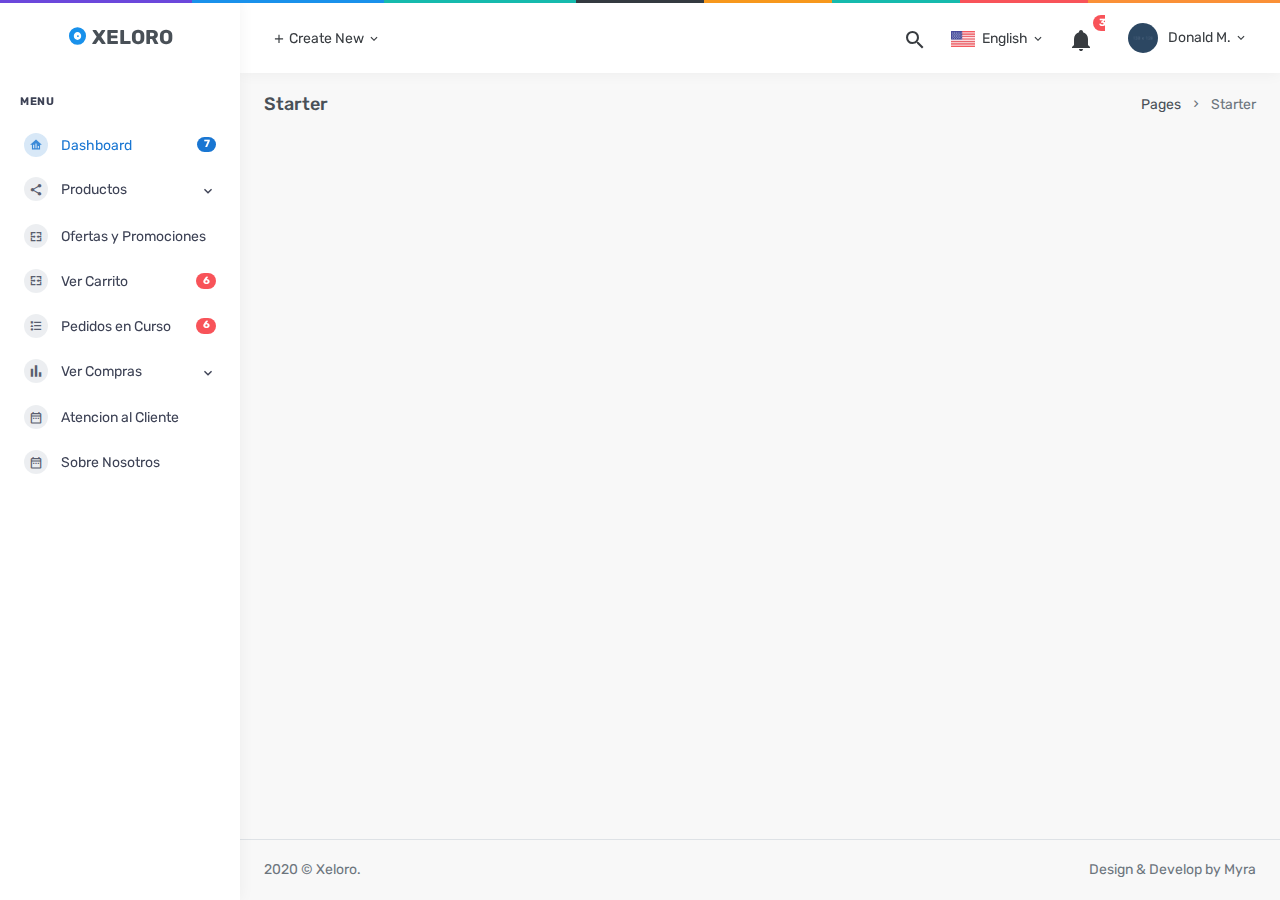
==== commit 52206862: "desarrollo del menu" ====
--- a/index.html
+++ b/index.html
@@ -263,117 +263,68 @@
 
                             <li>
                                 <a href="javascript: void(0);" class="has-arrow waves-effect"><i
-                                        class="mdi mdi-diamond-stone"></i><span>UI Elements</span></a>
-                                <ul class="sub-menu" aria-expanded="false">
-                                    <li><a href="ui-buttons.html">Buttons</a></li>
-                                    <li><a href="ui-cards.html">Cards</a></li>
-                                    <li><a href="ui-carousel.html">Carousel</a>
-                                    <li><a href="ui-embeds.html">Embeds</a>
-                                    <li><a href="ui-general.html">General</a></li>
-                                    <li><a href="ui-grid.html">Grid</a></li>
-                                    <li><a href="ui-media-objects.html">Media Objects</a></li>
-                                    <li><a href="ui-modals.html">Modals</a></li>
-                                    <li><a href="ui-progressbars.html">Progress Bars</a></li>
-                                    <li><a href="ui-tabs.html">Tabs</a></li>
-                                    <li><a href="ui-typography.html">Typography</a></li>
-                                    <li><a href="ui-toasts.html">Toasts</a></li>
-                                    <li><a href="ui-tooltips-popovers.html">Tooltips & Popovers</a></li>
-                                    <li><a href="ui-scrollspy.html">Scrollspy</a></li>
-                                    <li><a href="ui-spinners.html">Spinners</a></li>
-                                    <li><a href="ui-sweetalerts.html">Sweet Alerts</a></li>
-                                </ul>
-                            </li>
-
-                            <li>
-                                <a href="javascript: void(0);" class="has-arrow waves-effect"><i
-                                        class="mdi mdi-table-merge-cells"></i><span>Tables</span></a>
-                                <ul class="sub-menu" aria-expanded="false">
-                                    <li><a href="tables-basic.html">Basic Tables</a></li>
-                                    <li><a href="tables-datatables.html">Data Tables</a></li>
-                                </ul>
-                            </li>
-
-                            <li>
-                                <a href="javascript: void(0);" class="has-arrow waves-effect"><i
-                                        class="mdi mdi-poll"></i><span>Charts</span></a>
-                                <ul class="sub-menu" aria-expanded="false">
-                                    <li><a href="charts-morris.html">Morris</a></li>
-                                    <li><a href="charts-google.html">Google</a></li>
-                                    <li><a href="charts-chartjs.html">Chartjs</a></li>
-                                    <li><a href="charts-sparkline.html">Sparkline</a></li>
-                                    <li><a href="charts-knob.html">Jquery Knob</a></li>
-                                </ul>
-                            </li>
-
-                            <li>
-                                <a href="javascript: void(0);" class="waves-effect"><i
-                                        class="mdi mdi-format-list-bulleted-type"></i><span
-                                        class="badge badge-pill badge-danger float-right">6</span><span>Forms</span></a>
-                                <ul class="sub-menu" aria-expanded="false">
-                                    <li><a href="forms-elements.html">Elements</a></li>
-                                    <li><a href="forms-plugins.html">Plugins</a></li>
-                                    <li><a href="forms-validation.html">Validation</a></li>
-                                    <li><a href="forms-mask.html">Masks</a></li>
-                                    <li><a href="forms-quilljs.html">Quilljs</a></li>
-                                    <li><a href="forms-uploads.html">File Uploads</a></li>
-                                </ul>
-                            </li>
-
-                            <li>
-                                <a href="javascript: void(0);" class="has-arrow waves-effect"><i
-                                        class="mdi mdi-black-mesa"></i><span>Icons</span></a>
-                                <ul class="sub-menu" aria-expanded="false">
-                                    <li><a href="icons-materialdesign.html">Material Design</a></li>
-                                    <li><a href="icons-fontawesome.html">Font awesome</a></li>
-                                    <li><a href="icons-dripicons.html">Dripicons</a></li>
-                                    <li><a href="icons-feather.html">Feather Icons</a></li>
-                                </ul>
-                            </li>
-
-                            <li class="menu-title">More</li>
-
-                            <li>
-                                <a href="javascript: void(0);" class="has-arrow waves-effect"><i
-                                        class="mdi mdi-format-page-break"></i><span>Pages</span></a>
-                                <ul class="sub-menu" aria-expanded="false">
-                                    <li><a href="pages-invoice.html">Invoice</a></li>
-                                    <li><a href="pages-starter.html">Starter Page</a></li>
-                                    <li><a href="pages-maintenance.html">Maintenance</a></li>
-                                    <li><a href="pages-faqs.html">FAQs</a></li>
-                                    <li><a href="pages-pricing.html">Pricing</a></li>
-                                    <li><a href="pages-login.html">Login</a></li>
-                                    <li><a href="pages-register.html">Register</a></li>
-                                    <li><a href="pages-recoverpw.html">Recover Password</a></li>
-                                    <li><a href="pages-lock-screen.html">Lock Screen</a></li>
-                                    <li><a href="pages-404.html">Error 404</a></li>
-                                    <li><a href="pages-500.html">Error 500</a></li>
-                                </ul>
-                            </li>
-
-                            <li><a href="calendar.html" class=" waves-effect"><i
-                                        class="mdi mdi-calendar-range-outline"></i><span>Calendar</span></a></li>
-
-                            <li>
-                                <a href="javascript: void(0);" class="has-arrow waves-effect"><i
-                                        class="mdi mdi-map-marker-radius"></i><span>Maps</span></a>
-                                <ul class="sub-menu" aria-expanded="false">
-                                    <li><a href="maps-google.html">Google Maps</a></li>
-                                    <li><a href="maps-vector.html">Vector Maps</a></li>
-                                </ul>
-                            </li>
-
-                            <li>
-                                <a href="javascript: void(0);" class="has-arrow waves-effect"><i
-                                        class="mdi mdi-share-variant"></i><span>Multi Level</span></a>
+                                        class="mdi mdi-share-variant"></i><span>Productos</span></a>
                                 <ul class="sub-menu" aria-expanded="true">
-                                    <li><a href="javascript: void(0);">Level 1.1</a></li>
-                                    <li><a href="javascript: void(0);" class="has-arrow">Level 1.2</a>
+                                    <li><a href="javascript: void(0);">General</a></li>
+                                    <li><a href="javascript: void(0);" class="has-arrow">Tecnologia</a>
                                         <ul class="sub-menu" aria-expanded="true">
-                                            <li><a href="javascript: void(0);">Level 2.1</a></li>
-                                            <li><a href="javascript: void(0);">Level 2.2</a></li>
+                                            <li><a href="javascript: void(0);">Laptop</a></li>
+                                            <li><a href="javascript: void(0);">PC</a></li>
+                                            <li><a href="javascript: void(0);">Monitor</a></li>
+                                            <li><a href="javascript: void(0);">Teles</a></li>
+                                        </ul>
+                                    </li>
+                                    <li><a href="javascript: void(0);" class="has-arrow">Ropas</a>
+                                        <ul class="sub-menu" aria-expanded="true">
+                                            <li><a href="javascript: void(0);">Hombre</a></li>
+                                            <li><a href="javascript: void(0);">Mujer</a></li>
+                                            <li><a href="javascript: void(0);">Niños</a></li>
+                                        </ul>
+                                    </li>
+                                    <li><a href="javascript: void(0);" class="has-arrow">Anime</a>
+                                        <ul class="sub-menu" aria-expanded="true">
+                                            <li><a href="javascript: void(0);">Figuras</a></li>
+                                            <li><a href="javascript: void(0);">Mangas</a></li>
+                                            <li><a href="javascript: void(0);">Novelas</a></li>
                                         </ul>
                                     </li>
                                 </ul>
+                            </li>
+
+                            <li>
+                                <a href="javascript: void(0);" class="waves-effect"><i
+                                        class="mdi mdi-table-merge-cells"></i><span>Ofertas y Promociones</span></a>
+                            </li>
+
+                            <li>
+                                <a href="javascript: void(0);" class="waves-effect"><i
+                                        class="mdi mdi-table-merge-cells"></i><span
+                                        class="badge badge-pill badge-danger float-right">6</span><span>Ver Carrito</span></a>
+                            </li>
+
+                            <li>
+                                <a href="javascript: void(0);" class="waves-effect"><i
+                                        class="mdi mdi-format-list-bulleted-type"></i><span
+                                        class="badge badge-pill badge-danger float-right">6</span><span>Pedidos en Curso</span></a>
+                            </li>
+
+                            <li>
+                                <a href="javascript: void(0);" class="has-arrow waves-effect"><i
+                                        class="mdi mdi-poll"></i><span>Ver Compras</span></a>
+                                <ul class="sub-menu" aria-expanded="false">
+                                    <li><a href="charts-morris.html">Hoy</a></li>
+                                    <li><a href="charts-google.html">Semana</a></li>
+                                    <li><a href="charts-chartjs.html">Mes</a></li>
+                                    <li><a href="charts-sparkline.html">Año</a></li>
+                                </ul>
+                            </li>
+
+                            <li><a href="calendar.html" class=" waves-effect"><i
+                                class="mdi mdi-calendar-range-outline"></i><span>Atencion al Cliente</span></a>
+                            </li>
+
+                            <li><a href="calendar.html" class=" waves-effect"><i
+                                        class="mdi mdi-calendar-range-outline"></i><span>Sobre Nosotros</span></a>
                             </li>
 
                         </ul>
